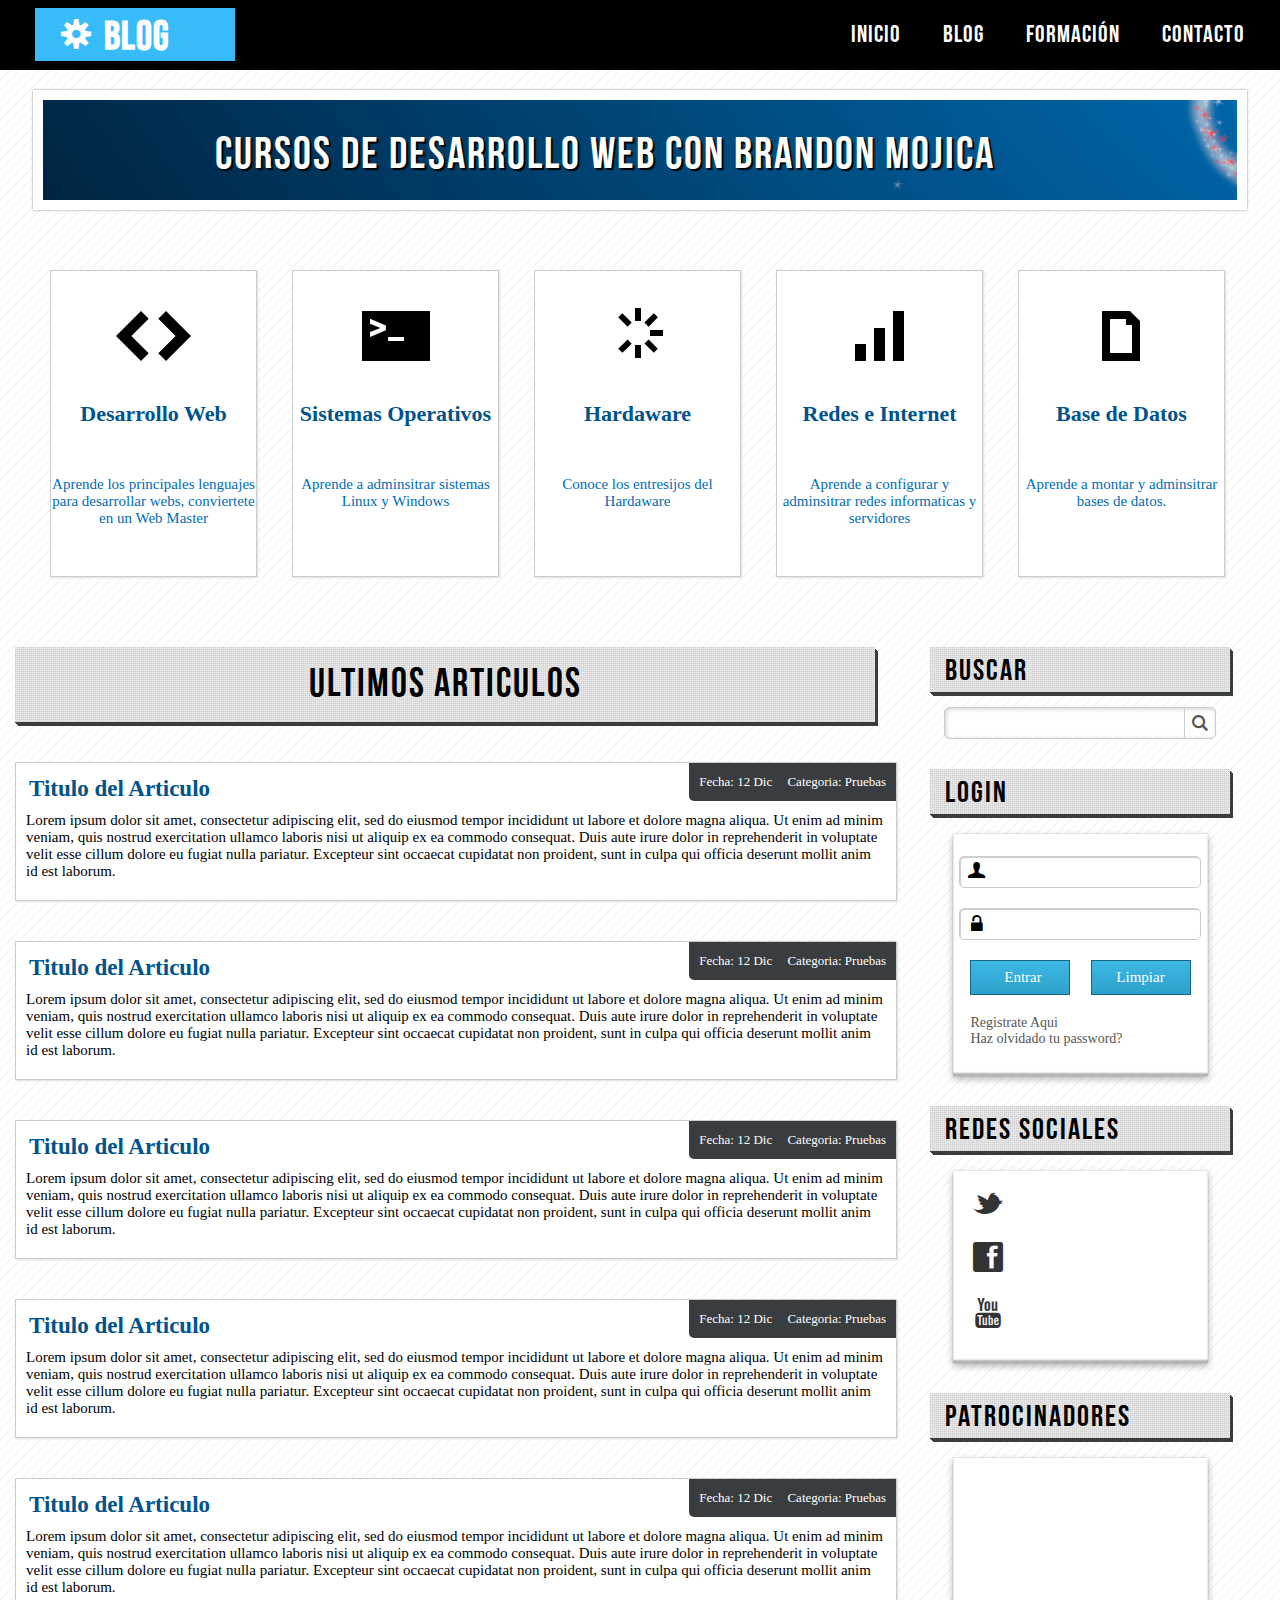
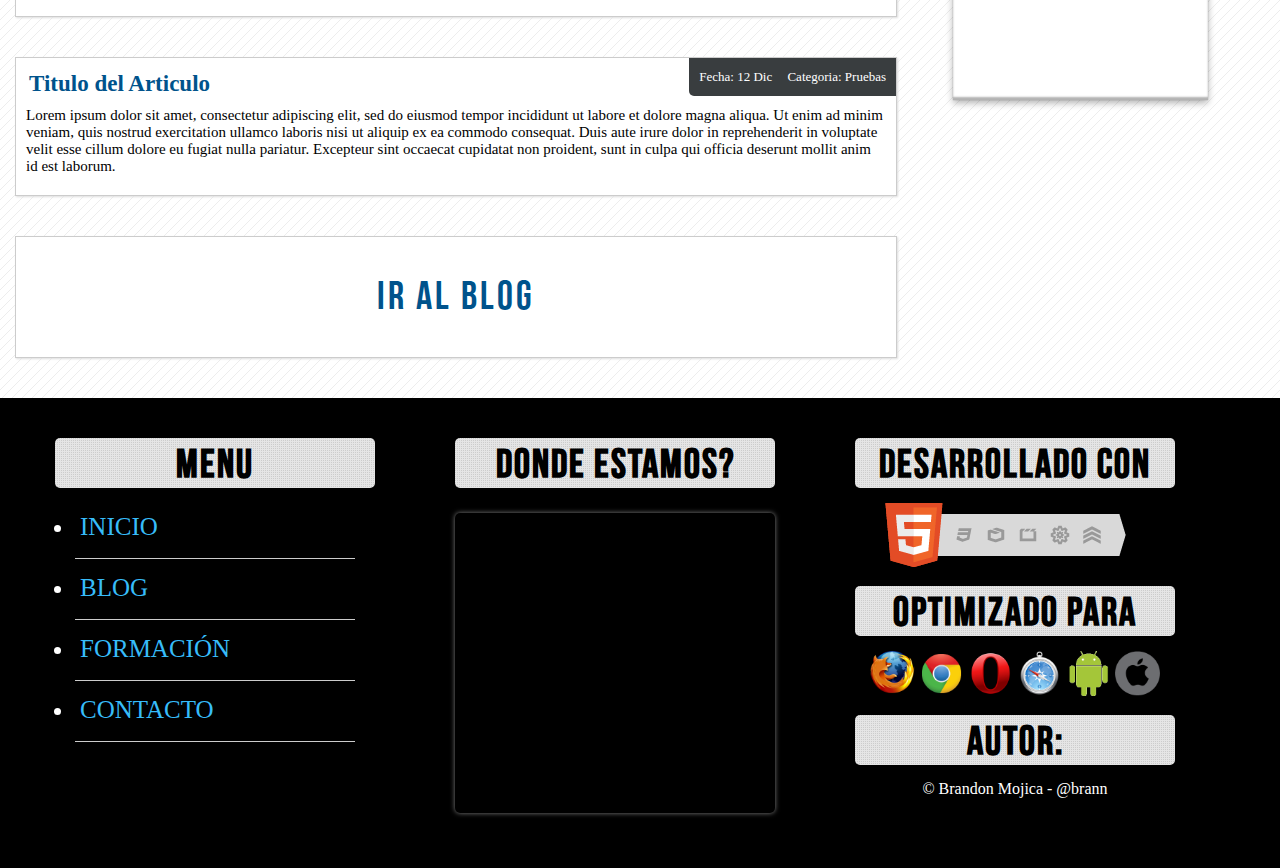
==== index.html @ 4aaccb55 "project" ====
<!DOCTYPE html>
<html lang="es">

<head>
  <meta charset="utf-8" />
  <title>Master en CSS - 3BBV</title>
  <link rel="icon" type="favicon/x-icon" href="img/supertux.png" />
  <link rel="stylesheet" type="text/css" href="css/styles.css" />
</head>

<body>
  <!-- INICIO DE CABECERA -->
  <header id="header">
    <div class="wrap">
      <div id="logo">
        <span class="gear">S</span>
        <h3>BLOG</h3>
      </div>
      <!-- INICIO BARRA DE NAVEGACION -->
      <nav id="menu">
        <ul>
          <li><a href="#">INICIO</a></li>
          <li><a href="#">BLOG</a></li>
          <li><a href="#">FORMACIÓN</a></li>
          <li><a href="#">CONTACTO</a></li>
        </ul>
      </nav>
      <!-- FIN BARRA DE NAVEGACION -->
    </div>
  </header>
  <!-- FIN DE CABECERA -->


  <section class="wrap">
    <section id="info">

      <!-- INICIO DE BANNER -->
      <div id="banner">
        <h1>CURSOS DE DESARROLLO WEB CON BRANDON MOJICA</h1>
      </div>
      <!-- FIN DEL BANNER -->

      <!-- INICIO DE TARJETAS -->
      <div id="cards">
        <div class="card">
          <p class="icon">H</p>
          <h2 class="category">Desarrollo Web</h2>
          <p class="description">
            Aprende los principales lenguajes para desarrollar webs, conviertete en un Web Master
          </p>
        </div>
      </div>

      <div id="cards">
        <div class="card">
          <p class="icon">_</p>
          <h2 class="category">Sistemas Operativos</h2>
          <p class="description">
            Aprende a adminsitrar sistemas Linux y Windows
          </p>
        </div>
      </div>

      <div id="cards">
        <div class="card">
          <p class="icon">5</p>
          <h2 class="category">Hardaware</h2>
          <p class="description">
            Conoce los entresijos del Hardaware
          </p>
        </div>
      </div>

      <div id="cards">
        <div class="card">
          <p class="icon">u</p>
          <h2 class="category">Redes e Internet</h2>
          <p class="description">
            Aprende a configurar y adminsitrar redes informaticas y servidores
          </p>
        </div>
      </div>

      <div id="cards">
        <div class="card">
          <p class="icon">a</p>
          <h2 class="category">Base de Datos</h2>
          <p class="description">
            Aprende a montar y adminsitrar bases de datos.
          </p>
        </div>
      </div>
      <!-- FIN DE TARJETAS -->

    </section>

    <!-- INICIO DE BARRA LATERAL -->
    <aside id="lateral">

      <h3>BUSCAR</h3>
      <div id="search">
        <form>
          <input type="text" />
          <input type="button" value="L" class="icon" />
        </form>
      </div>

      <h3>LOGIN</h3>
      <div id="login" class="aside-box">
        <label id="user" class="icon">U</label>
        <input type="email">

        <label id="password" class="icon">w</label>
        <input type="password">

        <input type="submit" value="Entrar">
        <input type="reset" value="Limpiar">

        <a href="#">Registrate Aqui</a>
        <a href="#">Haz olvidado tu password?</a>

      </div>

      <h3>REDES SOCIALES</h3>
      <div id="social" class="aside-box">
        <div class="twitter">
          <a href="#" class="icon">t</a>
          <p class="overlay">
            Twitter
          </p>
        </div>
        <div class="facebook">
          <a href="#" class="icon">f</a>
          <p class="overlay">
            Facebook
          </p>
        </div>
        <div class="youtube">
          <a href="#" class="icon">y</a>
          <p class="overlay">
            Youtube
          </p>
        </div>
      </div>

      <h3>PATROCINADORES</h3>
      <div id="sponsors" class="aside-box">
      </div>

    </aside>
    <!-- FIN DE LA BARRA LATERAL -->

    <!-- Inicio Articulos -->

    <section id="articles">
      <h2>Ultimos Articulos</h2>
      <div class="clear-fix"></div>
      <article>
        <div class="datos">
          <span>Fecha: 12 Dic</span>
          <span>Categoria: Pruebas</span>
        </div>
        <h4>
          <a href="#">Titulo del Articulo</a>
        </h4>
        <p>
          Lorem ipsum dolor sit amet, consectetur adipiscing elit, sed do eiusmod tempor incididunt ut labore et dolore
          magna aliqua. Ut enim ad minim veniam, quis nostrud exercitation ullamco laboris nisi ut aliquip ex ea commodo
          consequat. Duis aute irure dolor in reprehenderit in voluptate velit esse cillum dolore eu fugiat nulla
          pariatur. Excepteur sint occaecat cupidatat non proident, sunt in culpa qui officia deserunt mollit anim id
          est laborum.
        </p>
      </article>
      <article>
        <div class="datos">
          <span>Fecha: 12 Dic</span>
          <span>Categoria: Pruebas</span>
        </div>
        <h4>
          <a href="#">Titulo del Articulo</a>
        </h4>
        <p>
          Lorem ipsum dolor sit amet, consectetur adipiscing elit, sed do eiusmod tempor incididunt ut labore et dolore
          magna aliqua. Ut enim ad minim veniam, quis nostrud exercitation ullamco laboris nisi ut aliquip ex ea commodo
          consequat. Duis aute irure dolor in reprehenderit in voluptate velit esse cillum dolore eu fugiat nulla
          pariatur. Excepteur sint occaecat cupidatat non proident, sunt in culpa qui officia deserunt mollit anim id
          est laborum.
        </p>
      </article>
      <article>
        <div class="datos">
          <span>Fecha: 12 Dic</span>
          <span>Categoria: Pruebas</span>
        </div>
        <h4>
          <a href="#">Titulo del Articulo</a>
        </h4>
        <p>
          Lorem ipsum dolor sit amet, consectetur adipiscing elit, sed do eiusmod tempor incididunt ut labore et dolore
          magna aliqua. Ut enim ad minim veniam, quis nostrud exercitation ullamco laboris nisi ut aliquip ex ea commodo
          consequat. Duis aute irure dolor in reprehenderit in voluptate velit esse cillum dolore eu fugiat nulla
          pariatur. Excepteur sint occaecat cupidatat non proident, sunt in culpa qui officia deserunt mollit anim id
          est laborum.
        </p>
      </article>
      <article>
        <div class="datos">
          <span>Fecha: 12 Dic</span>
          <span>Categoria: Pruebas</span>
        </div>
        <h4>
          <a href="#">Titulo del Articulo</a>
        </h4>
        <p>
          Lorem ipsum dolor sit amet, consectetur adipiscing elit, sed do eiusmod tempor incididunt ut labore et dolore
          magna aliqua. Ut enim ad minim veniam, quis nostrud exercitation ullamco laboris nisi ut aliquip ex ea commodo
          consequat. Duis aute irure dolor in reprehenderit in voluptate velit esse cillum dolore eu fugiat nulla
          pariatur. Excepteur sint occaecat cupidatat non proident, sunt in culpa qui officia deserunt mollit anim id
          est laborum.
        </p>
      </article>
      <article>
        <div class="datos">
          <span>Fecha: 12 Dic</span>
          <span>Categoria: Pruebas</span>
        </div>
        <h4>
          <a href="#">Titulo del Articulo</a>
        </h4>
        <p>
          Lorem ipsum dolor sit amet, consectetur adipiscing elit, sed do eiusmod tempor incididunt ut labore et dolore
          magna aliqua. Ut enim ad minim veniam, quis nostrud exercitation ullamco laboris nisi ut aliquip ex ea commodo
          consequat. Duis aute irure dolor in reprehenderit in voluptate velit esse cillum dolore eu fugiat nulla
          pariatur. Excepteur sint occaecat cupidatat non proident, sunt in culpa qui officia deserunt mollit anim id
          est laborum.
        </p>
      </article>
      <article>
        <div class="datos">
          <span>Fecha: 12 Dic</span>
          <span>Categoria: Pruebas</span>
        </div>
        <h4>
          <a href="#">Titulo del Articulo</a>
        </h4>
        <p>
          Lorem ipsum dolor sit amet, consectetur adipiscing elit, sed do eiusmod tempor incididunt ut labore et dolore
          magna aliqua. Ut enim ad minim veniam, quis nostrud exercitation ullamco laboris nisi ut aliquip ex ea commodo
          consequat. Duis aute irure dolor in reprehenderit in voluptate velit esse cillum dolore eu fugiat nulla
          pariatur. Excepteur sint occaecat cupidatat non proident, sunt in culpa qui officia deserunt mollit anim id
          est laborum.
        </p>
      </article>
      <article id="blog">
        <a href="#">Ir al Blog</a>
      </article>
    </section>

    <!-- Fin Articulos -->

  </section>

  <!-- Inicio de pie de pagina -->

  <div class="clear-fix"></div>
  <footer id="footer">
    <div class="wrap">
      <div id="menu_footer">
        <h5>MENU</h5>
        <ul>
          <li><a href="#">INICIO</a></li>
          <li><a href="#">BLOG</a></li>
          <li><a href="#">FORMACIÓN</a></li>
          <li><a href="#">CONTACTO</a></li>
        </ul>
      </div>

      <div id="location">
        <h5>Donde estamos?</h5>
        <iframe
          src="https://www.google.com/maps/embed?pb=!1m18!1m12!1m3!1d3762.4720309144273!2d-99.14338868558902!3d19.435205045634707!2m3!1f0!2f0!3f0!3m2!1i1024!2i768!4f13.1!3m3!1m2!1s0x85d1f92b75aa014d%3A0x17d810d20da6e8cf!2sPalacio%20de%20Bellas%20Artes!5e0!3m2!1ses-419!2smx!4v1623270184624!5m2!1ses-419!2smx"
          width="600" height="450" style="border:0;" allowfullscreen="" loading="lazy"></iframe>
      </div>

      <div id="info">
        <h5>Desarrollado con </h5>
        <p>
          <img src="img/html5-badge-h-css3-graphics-multimedia-performance-semantics.png" alt="HTML">
        </p>

        <h5>Optimizado para</h5>
        <p id="browsers">
          <a href="#">
            <img src="img/firefox-icon.png" alt="firefox-icon" title="Firefox">
          </a>
          <a href="#">
            <img src="img/chrome.png" alt="chrome" title="Chrome">
          </a>
          <a href="#">
            <img src="img/Opera_256x256.png" alt="Opera" title="Opera">
          </a>
          <a href="#">
            <img src="img/safari.png" alt="Safari" title="Safari">
          </a>
          <a href="#">
            <img src="img/android.png" alt="andorid" title="Android">
          </a>
          <a href="#">
            <img src="img/ios.png" alt="Ios" title="Ios">
          </a>
        </p>

        <h5>AUTOR:</h5>
        <p>&copy; Brandon Mojica - @brann</p>
      </div>

    </div>
  </footer>

  <!-- Fin de pie de pagina -->

</body>

</html>
---- css/styles.css ----
/* fUENTES PERSONALIZADAS */
@font-face {
  font-family: "TruebuchetMS";
  src: url("fonts/TrebuchetMS.ttf");
  font-weight: normal;
  font-style: normal;
}

@font-face {
  font-family: "BebasNeue";
  src: url("fonts/BebasNeue.otf");
  font-weight: normal;
  font-style: normal;
}

@font-face {
  font-family: "WebSymbolsRegular";
  src: url("fonts/websymbols-regular-webfont.eot");
  src: url("fonts/websymbols-regular-webfont.eot?#iefix")
      format("embedded-opentype"),
    url("fonts/websymbols-regular-webfont.woff") format("woff"),
    url("fonts/websymbols-regular-webfont.ttf") format("truetype"),
    url("fonts/websymbols-regular-webfont.svg#WebSymbolsRegular") format("svg");
  font-weight: normal;
  font-size: normal;
}

/* ESTILOS GENERALES */
* {
  margin: 0px;
  padding: 0px;
}

body {
  background-image: url("../img/pattern.png");
}

.wrap {
  width: 1250px;
  margin: 0px auto;
}

.gear,
.icon {
  font-family: "WebSymbolsRegular";
}

.clear-fix {
  float: none;
  clear: both;
}

/* CABECERA */
#header {
  width: 100%;
  height: 70px;
  background-color: #000000;
  font-family: "BebasNeue";
  color: white;
}

#logo {
  float: left;
  width: 200px;
  background-color: #37bcf9;
  text-align: center;
  margin-top: 8px;
  margin-left: 20px;
  letter-spacing: 1px;
  cursor: pointer;
  overflow: hidden;
  transition: all 300ms;
}

#logo:hover {
  border-radius: 2px;
  color: black;
  background-color: #ccc;
}

#logo .gear {
  display: block;
  float: left;
  font-size: 30px;
  margin-top: 8px;
  margin-left: 26px;
  animation-name: rotate-gear;
  animation-duration: 2s;
  animation-iteration-count: infinite;
  animation-timing-function: linear;
}

@keyframes rotate-gear {
  from {
    transform: rotateZ(0deg);
  }
  to {
    transform: rotateZ(360deg);
  }
}

#logo:hover .gear {
  animation: fromBellow 500ms linear;
}

@keyframes fromBellow {
  0% {
    transform: translateY(0%);
  }
  50% {
    transform: translateY(200%);
  }
  100% {
    transform: translateY(0%);
  }
}

#logo h3 {
  display: block;
  float: right;
  font-size: 40px;
  margin-top: 5px;
  margin-right: 65px;
  transition: all 300ms;
}

#logo:hover h3 {
  animation: fromRight 300ms linear;
}

@keyframes fromRight {
  from {
    transform: translateX(200%);
  }
  to {
    transform: translateX(0%);
  }
}

/* BARRA DE NAVEGACION */
#menu {
  float: right;
  height: 70px;
  background-color: transparent;
}

#menu ul li {
  font-size: 24px;
  display: inline-block;
  margin: 0px 20px 0px 20px;
  letter-spacing: 1px;
  line-height: 70px;
}

#menu ul li a {
  display: block;
  color: white;
  text-decoration: none;
  transition: all 200ms;
}

#menu ul li a:hover {
  color: #37bcf9;
  transform: scale(1.2, 1.2);
}

/* BANNER */
#banner {
  width: 95.5%;
  height: 100px;
  border: 10px solid white;
  box-shadow: 0px 0px 2px gray;
  background: url("../img/bakbaner.png");
  background-position: -200px -200px;
  margin: 20px auto;
  overflow: hidden;
  animation: backBanner 10s linear;
}

@keyframes backBanner {
  0% {
    background-position: 0px 0px;
  }
  100% {
    background-position: -200px -200px;
  }
}

#banner h1 {
  display: block;
  width: 850px;
  font-family: "BebasNeue";
  color: white;
  font-size: 45px;
  letter-spacing: 2px;
  font-weight: normal;
  text-shadow: 2px 2px 1px black;
  margin: 27px auto;
  animation: showText 10s linear;
}

@keyframes showText {
  0% {
    transform: translateX(-600%) scale(5, 5);
    opacity: 1;
  }
  50% {
    transform: translateX(600%) scale(5, 5);
    opacity: 1;
  }
  75% {
    transform: translateX(-600%) scale(5, 5);
    text-shadow: none;
    color: transparent;
    opacity: 0;
  }
  100% {
    transform: translateX(0%) scale(1, 1);
    text-shadow: 2px 2px 1px black;
    color: white;
    opacity: 1;
  }
}

/* TARJETAS */
.card {
  float: left;
  width: 205px;
  height: 305px;
  border: 1px solid #ccc;
  box-shadow: 1px 1px 2px #ddd;
  background-color: white;
  overflow: hidden;
  margin: 35px;
  margin-top: 40px;
  cursor: pointer;
  transition: all 300ms;
}

.card:hover {
  background-color: black;
}

.card:last-child {
  margin-right: 0px;
}

.card .icon {
  display: block;
  width: 100%;
  height: 130px;
  font-size: 50px;
  line-height: 130px;
  text-align: center;
  margin: 0px auto;
  transition: all 300ms;
}

.card:hover .icon {
  font-size: 70px;
  color: #37bcf9;
  animation: showIcon 300ms linear;
}

@keyframes showIcon {
  from {
    transform: translateY(-200%);
  }
  to {
    transform: translateY(0%);
  }
}

.card .category {
  width: 100%;
  height: 50px;
  font-family: "TrebucheLMS";
  font-size: 22px;
  font-weight: bold;
  text-align: center;
  color: #00538c;
  margin-bottom: 25px;
  transition: all 300ms;
}

.card:hover .category {
  color: white;
  animation: showCategory 400ms linear;
}

@keyframes showCategory {
  from {
    transform: translateY(-300%);
    color: black;
  }
  to {
    transform: translateY(0%);
    color: white;
  }
}

.card .description {
  text-align: center;
  color: #006cb4;
  font-family: "TrebucheLMS";
  font-size: 15px;
  transition: all 300ms;
}

.card:hover .description {
  color: white;
  animation: showDescription 400ms linear;
}

@keyframes showDescription {
  from {
    transform: translateX(-300%);
    color: black;
  }
  to {
    transform: translateX(0%);
    color: white;
  }
}

/* BARRA LATERAL */
#lateral {
  width: 300px;
  min-height: 1200px;
  font-family: "TrebuchetMS";
  float: right;
  margin: 35px;
}

aside h3 {
  display: block;
  width: auto;
  height: 45px;
  line-height: 49px;
  background: url("../img/pxgray.png"), white;
  box-shadow: 0px 1px 0px #393d3e, 1px 2px 0px #393d3e, 2px 3px 0px #393d3e,
    3px 4px 0px #393d3e;
  font-size: 30px;
  font-family: "BebasNeue";
  font-weight: normal;
  letter-spacing: 2px;
  padding-left: 15px;
  margin-bottom: 15px;
  margin-top: 30px;
}

#lateral h3:first-child {
  margin-top: 0px;
}

#search {
  width: 90%;
  height: 30px;
  margin: 10px auto;
  background-color: white;
  border-radius: 5px;
  border: 1px solid #ccc;
  box-shadow: 1px 1px 4px #ccc inset;
}

#search input[type="text"] {
  width: 85%;
  height: 30px;
  border: none;
  padding-left: 5px;
  border-radius: 5px;
  background-color: transparent;
  color: #ccc;
  transition: all 300ms;
}

#lateral input[type="text"]:focus {
  color: #555;
}

#lateral input[type="submit"],
#lateral input[type="button"],
#lateral button {
  height: 30px;
  cursor: pointer;
  font-size: 16px;
  background-color: transparent;
  border: none;
  border-left: 1px solid #ccc;
  color: #555;
  padding-left: 7px;
}

.aside-box {
  width: 85%;
  height: 240px;
  margin: 0 auto;
  margin-top: 20px;
  padding-top: 2px;
  background-color: white;
  box-shadow: 0px 0px 1px rgba(0, 0, 0, 0.3), 0px 3px 7px rgba(0, 0, 0, 0.3),
    0px 1px 0px white inset, 0px -3px 2px rgba(0, 0, 0, 0.3) inset;
}

#login input[type="email"],
#login input[type="password"] {
  display: block;
  margin: 0 auto;
  margin-top: 20px;
  width: 82%;
  height: 30px;
  border: 1px solid #ccc;
  box-shadow: 1px 1px 1px #ccc inset;
  border-radius: 5px;
  padding-left: 30px;
  color: gray;
}

#login input[type="email"]:focus,
#login input[type="password"]:focus {
  color: #555;
  box-shadow: 1px 1px 1px gray inset;
}

#login #user,
#login #password {
  display: block;
  text-align: center;
  position: absolute;
  margin-left: 15px;
  margin-top: 25px;
  height: 30px;
}

#login #password {
  margin-left: 18px;
  margin-top: 25px;
  font-size: 20px;
}

#login input[type="submit"],
#login input[type="button"],
#login input[type="reset"],
#login button {
  /* display: block; */
  text-align: center;
  width: 100px;
  height: 35px;
  margin-top: 20px;
  margin-bottom: 20px;
  color: white;
  background: linear-gradient(to bottom, #3eb8e5 0%, #2ca0ca 100%);
  border: 1px solid #156785;
  border-radius: 0px;
  cursor: pointer;
  font-size: 15px;
  font-family: "TrebuchetMS";
  font-weight: lighter;
  margin-left: 17px;
  transition: all 300ms;
}

#login input[type="submit"]:hover,
#login input[type="button"]:hover,
#login input[type="reset"]:hover,
#login button:hover {
  box-shadow: 0px 0px 3px gray;
}

#login a {
  display: block;
  font-size: 14px;
  text-decoration: none;
  margin-left: 18px;
  color: #555;
}

#login a:hover {
  text-decoration: underline;
  color: #2f78bc;
}

#social {
  height: 190px;
}

#social a {
  display: block;
  color: #333;
  text-decoration: none;
  font-size: 30px;
  margin-left: 20px;
  margin-top: 10px;
  margin-bottom: 20px;
}

#social .overlay {
  display: block;
  height: 20px;
  font-family: Arial, Helvetica, sans-serif;
  font-weight: bold;
  letter-spacing: 1px;
  text-shadow: 0px 0px 1px #ccc;
  border: 3px solid white;
  box-shadow: 0px 0px 4px #ccc;
  background-color: #f4f7fe;
  position: absolute;
  padding: 5px;
  margin-left: 70px;
  margin-top: -52px;
  cursor: pointer;
  transform: translateX(-80%);
  opacity: 0;
  transition: all 400ms;
}

#social div:hover .overlay {
  opacity: 1;
  transform: translateX(0%);
}

/* Articulos */
#articles {
  float: left;
  width: 860px;
}

#articles h2 {
  display: block;
  width: 100%;
  height: 75px;
  line-height: 75px;
  text-align: center;
  font-family: "BebasNeue";
  font-size: 40px;
  font-weight: normal;
  letter-spacing: 2px;
  background: url("../img/pxgray.png"), white;
  box-shadow: 0px 1px 0px #393d3e, 1px 2px 0px #393d3e, 2px 3px 0px #393d3e,
    3px 4px 0px #393d3e;
  margin: 0 auto;
  margin-top: 35px;
  margin-bottom: 15px;
}

#articles article {
  width: 100%;
  height: auto;
  border: 1px solid #ccc;
  margin: 40px auto;
  padding: 10px;
  font-family: "TrebuchetMs";
  background: white;
  color: black;
  box-shadow: 1px 1px 2px #ddd;
}

#articles article h4 {
  display: block;
  font-size: 23px;
  margin: 3px;
}

#articles article h4 a {
  text-decoration: none;
  color: #00538c;
}

#articles article h4 a:hover {
  text-decoration: underline;
}

#articles .datos {
  float: right;
  background-color: #393d3f;
  color: white;
  height: 30px;
  line-height: 30px;
  margin: -10px;
  padding: 4px;
  font-size: 13px;
  border-radius: 0px 0px 0px 5px;
}

#articles .datos span {
  margin: 6px;
}

#articles article p {
  margin-top: 10px;
  margin-bottom: 10px;
  font-size: 15px;
}

#blog {
  height: 100px;
  margin-top: 60px;
  line-height: 100px;
  text-align: center;
  transition: all 1s;
}

#blog a {
  display: block;
  font-family: "BebasNeue";
  font-size: 40px;
  letter-spacing: 3px;
  color: #00538c;
  text-decoration: none;
  transition: all 300ms;
}

#blog:hover {
  background-color: #333;
  border: 10px solid #37bcf9;
  border-radius: 240px;
  box-shadow: 0px 0px 10px gray;
  animation: blink 10s infinite;
}

@keyframes blink {
  0% {
    border: 10px solid #37bcf9;
  }
  25% {
    border: 10px solid green;
  }
  50% {
    border: 10px solid yellow;
  }
  75% {
    border: 10px solid white;
  }
  100% {
    border: 10px solid #37bcf9;
  }
}

#blog:hover a {
  color: white;
  text-shadow: 1px 1px 1px black, 1px 2px 1px black, 1px 3px 1px black,
    1px 4px 1px black, 1px 5px 1px black, 1px 6px 1px black;
}

/* Footer */
#footer {
  width: 100%;
  height: 470px;
  background-color: black;
  color: white;
  overflow: hidden;
}

#footer .wrap > div {
  float: left;
  width: 320px;
  height: 370px;
  margin: 40px;
  text-align: center;
  color: white;
  font-family: "TrebuchetMS";
}

#footer a {
  text-decoration: none;
  color: #37bcf9;
  transition: all 300ms;
}

#footer h5 {
  display: block;
  background: url("../img/pxgray.png"), white;
  height: 50px;
  letter-spacing: 2px;
  text-align: center;
  font-family: "BebasNeue";
  font-size: 40px;
  line-height: 55px;
  color: black;
  border-radius: 5px;
  margin-bottom: 15px;
}

#footer ul {
  text-align: left;
  margin: 20px;
  font-size: 25px;
}

#footer ul li {
  margin-top: 10px;
  padding: 5px;
  border-bottom: 1px solid #ccc;
}

#footer ul li a {
  display: block;
  height: 40px;
  transition: all 300ms;
}

#footer ul li:hover a {
  padding-left: 40px;
  color: white;
  width: 100%;
}

#footer iframe {
  width: 100%;
  height: 300px;
  margin-top: 10px;
  border-radius: 5px;
  border: 1px solid white;
  box-shadow: 0px 0px 5px gray;
}

#footer img {
  margin-bottom: 15px;
}

#footer #browsers img {
  width: 45px;
}
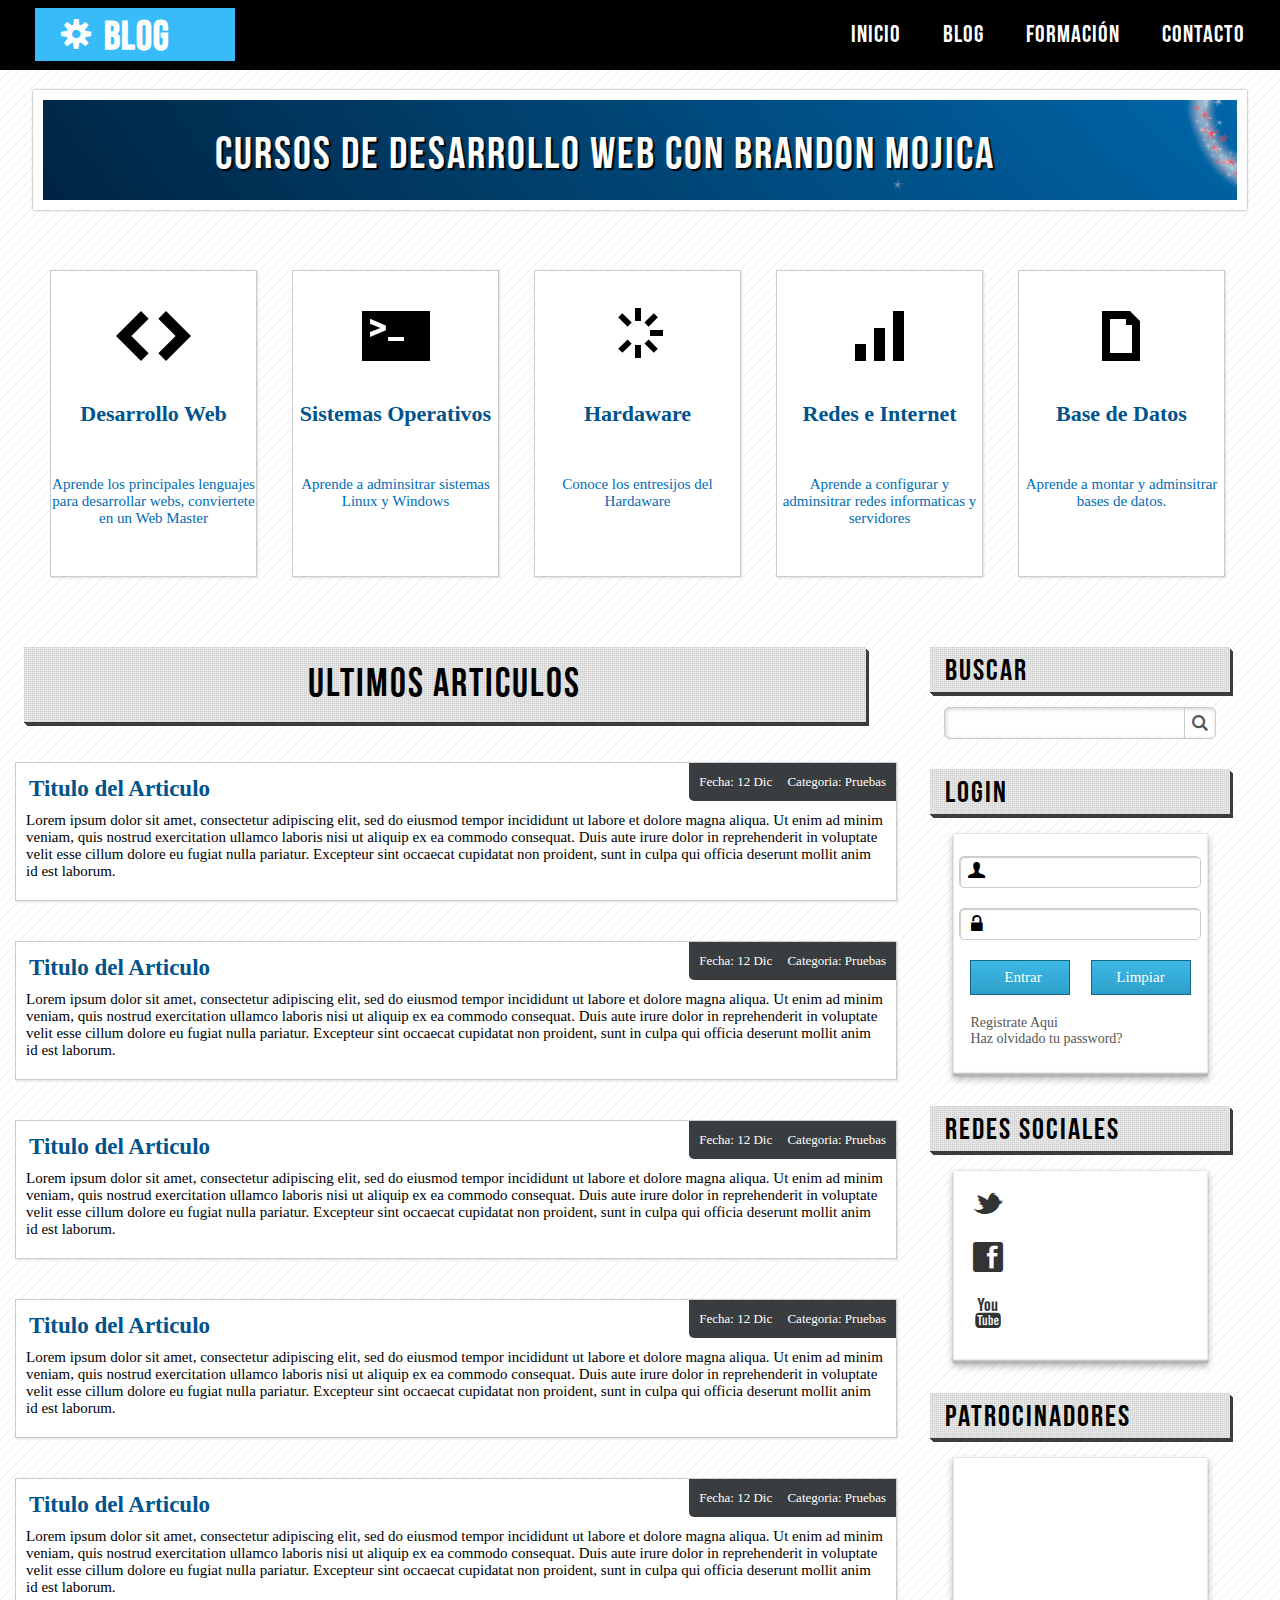
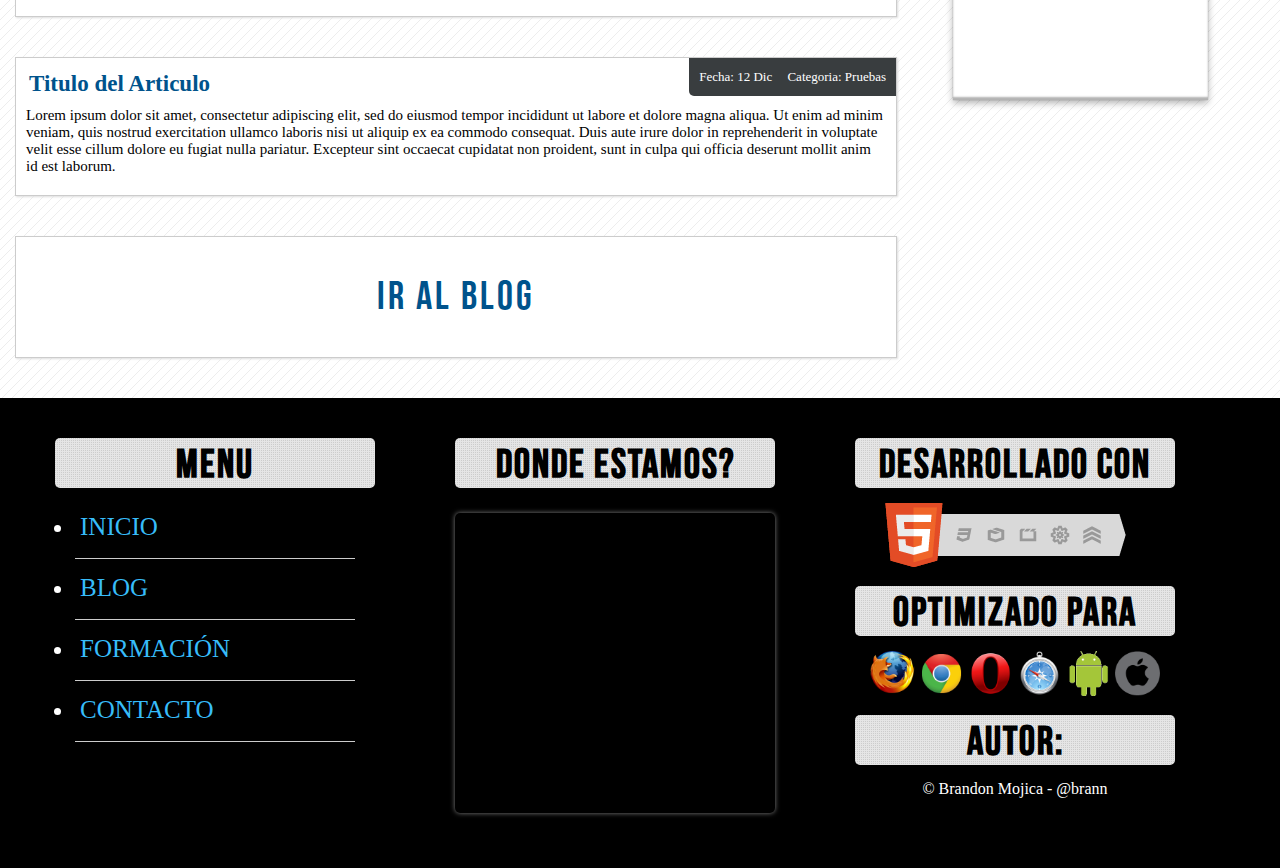
==== commit da42310c: "Responsive" ====
--- a/index.html
+++ b/index.html
@@ -1,324 +1,327 @@
-<!DOCTYPE html>
-<html lang="es">
-
-<head>
-  <meta charset="utf-8" />
-  <title>Master en CSS - 3BBV</title>
-  <link rel="icon" type="favicon/x-icon" href="img/supertux.png" />
-  <link rel="stylesheet" type="text/css" href="css/styles.css" />
-</head>
-
-<body>
-  <!-- INICIO DE CABECERA -->
-  <header id="header">
-    <div class="wrap">
-      <div id="logo">
-        <span class="gear">S</span>
-        <h3>BLOG</h3>
-      </div>
-      <!-- INICIO BARRA DE NAVEGACION -->
-      <nav id="menu">
-        <ul>
-          <li><a href="#">INICIO</a></li>
-          <li><a href="#">BLOG</a></li>
-          <li><a href="#">FORMACIÓN</a></li>
-          <li><a href="#">CONTACTO</a></li>
-        </ul>
-      </nav>
-      <!-- FIN BARRA DE NAVEGACION -->
-    </div>
-  </header>
-  <!-- FIN DE CABECERA -->
-
-
-  <section class="wrap">
-    <section id="info">
-
-      <!-- INICIO DE BANNER -->
-      <div id="banner">
-        <h1>CURSOS DE DESARROLLO WEB CON BRANDON MOJICA</h1>
-      </div>
-      <!-- FIN DEL BANNER -->
-
-      <!-- INICIO DE TARJETAS -->
-      <div id="cards">
-        <div class="card">
-          <p class="icon">H</p>
-          <h2 class="category">Desarrollo Web</h2>
-          <p class="description">
-            Aprende los principales lenguajes para desarrollar webs, conviertete en un Web Master
-          </p>
-        </div>
-      </div>
-
-      <div id="cards">
-        <div class="card">
-          <p class="icon">_</p>
-          <h2 class="category">Sistemas Operativos</h2>
-          <p class="description">
-            Aprende a adminsitrar sistemas Linux y Windows
-          </p>
-        </div>
-      </div>
-
-      <div id="cards">
-        <div class="card">
-          <p class="icon">5</p>
-          <h2 class="category">Hardaware</h2>
-          <p class="description">
-            Conoce los entresijos del Hardaware
-          </p>
-        </div>
-      </div>
-
-      <div id="cards">
-        <div class="card">
-          <p class="icon">u</p>
-          <h2 class="category">Redes e Internet</h2>
-          <p class="description">
-            Aprende a configurar y adminsitrar redes informaticas y servidores
-          </p>
-        </div>
-      </div>
-
-      <div id="cards">
-        <div class="card">
-          <p class="icon">a</p>
-          <h2 class="category">Base de Datos</h2>
-          <p class="description">
-            Aprende a montar y adminsitrar bases de datos.
-          </p>
-        </div>
-      </div>
-      <!-- FIN DE TARJETAS -->
-
-    </section>
-
-    <!-- INICIO DE BARRA LATERAL -->
-    <aside id="lateral">
-
-      <h3>BUSCAR</h3>
-      <div id="search">
-        <form>
-          <input type="text" />
-          <input type="button" value="L" class="icon" />
-        </form>
-      </div>
-
-      <h3>LOGIN</h3>
-      <div id="login" class="aside-box">
-        <label id="user" class="icon">U</label>
-        <input type="email">
-
-        <label id="password" class="icon">w</label>
-        <input type="password">
-
-        <input type="submit" value="Entrar">
-        <input type="reset" value="Limpiar">
-
-        <a href="#">Registrate Aqui</a>
-        <a href="#">Haz olvidado tu password?</a>
-
-      </div>
-
-      <h3>REDES SOCIALES</h3>
-      <div id="social" class="aside-box">
-        <div class="twitter">
-          <a href="#" class="icon">t</a>
-          <p class="overlay">
-            Twitter
-          </p>
-        </div>
-        <div class="facebook">
-          <a href="#" class="icon">f</a>
-          <p class="overlay">
-            Facebook
-          </p>
-        </div>
-        <div class="youtube">
-          <a href="#" class="icon">y</a>
-          <p class="overlay">
-            Youtube
-          </p>
-        </div>
-      </div>
-
-      <h3>PATROCINADORES</h3>
-      <div id="sponsors" class="aside-box">
-      </div>
-
-    </aside>
-    <!-- FIN DE LA BARRA LATERAL -->
-
-    <!-- Inicio Articulos -->
-
-    <section id="articles">
-      <h2>Ultimos Articulos</h2>
-      <div class="clear-fix"></div>
-      <article>
-        <div class="datos">
-          <span>Fecha: 12 Dic</span>
-          <span>Categoria: Pruebas</span>
-        </div>
-        <h4>
-          <a href="#">Titulo del Articulo</a>
-        </h4>
-        <p>
-          Lorem ipsum dolor sit amet, consectetur adipiscing elit, sed do eiusmod tempor incididunt ut labore et dolore
-          magna aliqua. Ut enim ad minim veniam, quis nostrud exercitation ullamco laboris nisi ut aliquip ex ea commodo
-          consequat. Duis aute irure dolor in reprehenderit in voluptate velit esse cillum dolore eu fugiat nulla
-          pariatur. Excepteur sint occaecat cupidatat non proident, sunt in culpa qui officia deserunt mollit anim id
-          est laborum.
-        </p>
-      </article>
-      <article>
-        <div class="datos">
-          <span>Fecha: 12 Dic</span>
-          <span>Categoria: Pruebas</span>
-        </div>
-        <h4>
-          <a href="#">Titulo del Articulo</a>
-        </h4>
-        <p>
-          Lorem ipsum dolor sit amet, consectetur adipiscing elit, sed do eiusmod tempor incididunt ut labore et dolore
-          magna aliqua. Ut enim ad minim veniam, quis nostrud exercitation ullamco laboris nisi ut aliquip ex ea commodo
-          consequat. Duis aute irure dolor in reprehenderit in voluptate velit esse cillum dolore eu fugiat nulla
-          pariatur. Excepteur sint occaecat cupidatat non proident, sunt in culpa qui officia deserunt mollit anim id
-          est laborum.
-        </p>
-      </article>
-      <article>
-        <div class="datos">
-          <span>Fecha: 12 Dic</span>
-          <span>Categoria: Pruebas</span>
-        </div>
-        <h4>
-          <a href="#">Titulo del Articulo</a>
-        </h4>
-        <p>
-          Lorem ipsum dolor sit amet, consectetur adipiscing elit, sed do eiusmod tempor incididunt ut labore et dolore
-          magna aliqua. Ut enim ad minim veniam, quis nostrud exercitation ullamco laboris nisi ut aliquip ex ea commodo
-          consequat. Duis aute irure dolor in reprehenderit in voluptate velit esse cillum dolore eu fugiat nulla
-          pariatur. Excepteur sint occaecat cupidatat non proident, sunt in culpa qui officia deserunt mollit anim id
-          est laborum.
-        </p>
-      </article>
-      <article>
-        <div class="datos">
-          <span>Fecha: 12 Dic</span>
-          <span>Categoria: Pruebas</span>
-        </div>
-        <h4>
-          <a href="#">Titulo del Articulo</a>
-        </h4>
-        <p>
-          Lorem ipsum dolor sit amet, consectetur adipiscing elit, sed do eiusmod tempor incididunt ut labore et dolore
-          magna aliqua. Ut enim ad minim veniam, quis nostrud exercitation ullamco laboris nisi ut aliquip ex ea commodo
-          consequat. Duis aute irure dolor in reprehenderit in voluptate velit esse cillum dolore eu fugiat nulla
-          pariatur. Excepteur sint occaecat cupidatat non proident, sunt in culpa qui officia deserunt mollit anim id
-          est laborum.
-        </p>
-      </article>
-      <article>
-        <div class="datos">
-          <span>Fecha: 12 Dic</span>
-          <span>Categoria: Pruebas</span>
-        </div>
-        <h4>
-          <a href="#">Titulo del Articulo</a>
-        </h4>
-        <p>
-          Lorem ipsum dolor sit amet, consectetur adipiscing elit, sed do eiusmod tempor incididunt ut labore et dolore
-          magna aliqua. Ut enim ad minim veniam, quis nostrud exercitation ullamco laboris nisi ut aliquip ex ea commodo
-          consequat. Duis aute irure dolor in reprehenderit in voluptate velit esse cillum dolore eu fugiat nulla
-          pariatur. Excepteur sint occaecat cupidatat non proident, sunt in culpa qui officia deserunt mollit anim id
-          est laborum.
-        </p>
-      </article>
-      <article>
-        <div class="datos">
-          <span>Fecha: 12 Dic</span>
-          <span>Categoria: Pruebas</span>
-        </div>
-        <h4>
-          <a href="#">Titulo del Articulo</a>
-        </h4>
-        <p>
-          Lorem ipsum dolor sit amet, consectetur adipiscing elit, sed do eiusmod tempor incididunt ut labore et dolore
-          magna aliqua. Ut enim ad minim veniam, quis nostrud exercitation ullamco laboris nisi ut aliquip ex ea commodo
-          consequat. Duis aute irure dolor in reprehenderit in voluptate velit esse cillum dolore eu fugiat nulla
-          pariatur. Excepteur sint occaecat cupidatat non proident, sunt in culpa qui officia deserunt mollit anim id
-          est laborum.
-        </p>
-      </article>
-      <article id="blog">
-        <a href="#">Ir al Blog</a>
-      </article>
-    </section>
-
-    <!-- Fin Articulos -->
-
-  </section>
-
-  <!-- Inicio de pie de pagina -->
-
-  <div class="clear-fix"></div>
-  <footer id="footer">
-    <div class="wrap">
-      <div id="menu_footer">
-        <h5>MENU</h5>
-        <ul>
-          <li><a href="#">INICIO</a></li>
-          <li><a href="#">BLOG</a></li>
-          <li><a href="#">FORMACIÓN</a></li>
-          <li><a href="#">CONTACTO</a></li>
-        </ul>
-      </div>
-
-      <div id="location">
-        <h5>Donde estamos?</h5>
-        <iframe
-          src="https://www.google.com/maps/embed?pb=!1m18!1m12!1m3!1d3762.4720309144273!2d-99.14338868558902!3d19.435205045634707!2m3!1f0!2f0!3f0!3m2!1i1024!2i768!4f13.1!3m3!1m2!1s0x85d1f92b75aa014d%3A0x17d810d20da6e8cf!2sPalacio%20de%20Bellas%20Artes!5e0!3m2!1ses-419!2smx!4v1623270184624!5m2!1ses-419!2smx"
-          width="600" height="450" style="border:0;" allowfullscreen="" loading="lazy"></iframe>
-      </div>
-
-      <div id="info">
-        <h5>Desarrollado con </h5>
-        <p>
-          <img src="img/html5-badge-h-css3-graphics-multimedia-performance-semantics.png" alt="HTML">
-        </p>
-
-        <h5>Optimizado para</h5>
-        <p id="browsers">
-          <a href="#">
-            <img src="img/firefox-icon.png" alt="firefox-icon" title="Firefox">
-          </a>
-          <a href="#">
-            <img src="img/chrome.png" alt="chrome" title="Chrome">
-          </a>
-          <a href="#">
-            <img src="img/Opera_256x256.png" alt="Opera" title="Opera">
-          </a>
-          <a href="#">
-            <img src="img/safari.png" alt="Safari" title="Safari">
-          </a>
-          <a href="#">
-            <img src="img/android.png" alt="andorid" title="Android">
-          </a>
-          <a href="#">
-            <img src="img/ios.png" alt="Ios" title="Ios">
-          </a>
-        </p>
-
-        <h5>AUTOR:</h5>
-        <p>&copy; Brandon Mojica - @brann</p>
-      </div>
-
-    </div>
-  </footer>
-
-  <!-- Fin de pie de pagina -->
-
-</body>
-
+<!DOCTYPE html>
+<html lang="es">
+
+<head>
+  <meta charset="utf-8" />
+  <meta name="viewport" content="width=device-width, user-scalable=no" />
+  <title>Master en CSS - 3BBV</title>
+  <link rel="icon" type="favicon/x-icon" href="img/supertux.png" />
+  <link rel="stylesheet" type="text/css" href="css/styles.css" />
+  <link rel="stylesheet" type="text/css" href="css/responsive.css" />
+</head>
+
+<body>
+  <!-- INICIO DE CABECERA -->
+  <header id="header">
+    <div class="wrap">
+      <div id="logo">
+        <span class="gear">S</span>
+        <h3>BLOG</h3>
+      </div>
+      <!-- INICIO BARRA DE NAVEGACION -->
+      <nav id="menu">
+        <ul>
+          <li><a href="#">INICIO</a></li>
+          <li><a href="#">BLOG</a></li>
+          <li><a href="#">FORMACIÓN</a></li>
+          <li><a href="#">CONTACTO</a></li>
+        </ul>
+      </nav>
+      <!-- FIN BARRA DE NAVEGACION -->
+    </div>
+  </header>
+  <!-- FIN DE CABECERA -->
+
+
+  <section class="wrap">
+    <section id="info">
+
+      <!-- INICIO DE BANNER -->
+      <div id="banner">
+        <h1>CURSOS DE DESARROLLO WEB CON BRANDON MOJICA</h1>
+      </div>
+      <!-- FIN DEL BANNER -->
+
+      <!-- INICIO DE TARJETAS -->
+      <div id="cards">
+        <div class="card">
+          <p class="icon">H</p>
+          <h2 class="category">Desarrollo Web</h2>
+          <p class="description">
+            Aprende los principales lenguajes para desarrollar webs, conviertete en un Web Master
+          </p>
+        </div>
+      </div>
+
+      <div id="cards">
+        <div class="card">
+          <p class="icon">_</p>
+          <h2 class="category">Sistemas Operativos</h2>
+          <p class="description">
+            Aprende a adminsitrar sistemas Linux y Windows
+          </p>
+        </div>
+      </div>
+
+      <div id="cards">
+        <div class="card">
+          <p class="icon">5</p>
+          <h2 class="category">Hardaware</h2>
+          <p class="description">
+            Conoce los entresijos del Hardaware
+          </p>
+        </div>
+      </div>
+
+      <div id="cards">
+        <div class="card">
+          <p class="icon">u</p>
+          <h2 class="category">Redes e Internet</h2>
+          <p class="description">
+            Aprende a configurar y adminsitrar redes informaticas y servidores
+          </p>
+        </div>
+      </div>
+
+      <div id="cards">
+        <div class="card">
+          <p class="icon">a</p>
+          <h2 class="category">Base de Datos</h2>
+          <p class="description">
+            Aprende a montar y adminsitrar bases de datos.
+          </p>
+        </div>
+      </div>
+      <!-- FIN DE TARJETAS -->
+
+    </section>
+
+    <!-- INICIO DE BARRA LATERAL -->
+    <div class="clear-fix"></div>
+    <aside id="lateral">
+
+      <h3>BUSCAR</h3>
+      <div id="search">
+        <form>
+          <input type="text" />
+          <input type="button" value="L" class="icon" />
+        </form>
+      </div>
+
+      <h3>LOGIN</h3>
+      <div id="login" class="aside-box">
+        <label id="user" class="icon">U</label>
+        <input type="email">
+
+        <label id="password" class="icon">w</label>
+        <input type="password">
+
+        <input type="submit" value="Entrar">
+        <input type="reset" value="Limpiar">
+
+        <a href="#">Registrate Aqui</a>
+        <a href="#">Haz olvidado tu password?</a>
+
+      </div>
+
+      <h3>REDES SOCIALES</h3>
+      <div id="social" class="aside-box">
+        <div class="twitter">
+          <a href="#" class="icon">t</a>
+          <p class="overlay">
+            Twitter
+          </p>
+        </div>
+        <div class="facebook">
+          <a href="#" class="icon">f</a>
+          <p class="overlay">
+            Facebook
+          </p>
+        </div>
+        <div class="youtube">
+          <a href="#" class="icon">y</a>
+          <p class="overlay">
+            Youtube
+          </p>
+        </div>
+      </div>
+
+      <h3>PATROCINADORES</h3>
+      <div id="sponsors" class="aside-box">
+      </div>
+
+    </aside>
+    <!-- FIN DE LA BARRA LATERAL -->
+
+    <!-- Inicio Articulos -->
+
+    <section id="articles">
+      <h2>Ultimos Articulos</h2>
+      <div class="clear-fix"></div>
+      <article>
+        <div class="datos">
+          <span>Fecha: 12 Dic</span>
+          <span>Categoria: Pruebas</span>
+        </div>
+        <h4>
+          <a href="#">Titulo del Articulo</a>
+        </h4>
+        <p>
+          Lorem ipsum dolor sit amet, consectetur adipiscing elit, sed do eiusmod tempor incididunt ut labore et dolore
+          magna aliqua. Ut enim ad minim veniam, quis nostrud exercitation ullamco laboris nisi ut aliquip ex ea commodo
+          consequat. Duis aute irure dolor in reprehenderit in voluptate velit esse cillum dolore eu fugiat nulla
+          pariatur. Excepteur sint occaecat cupidatat non proident, sunt in culpa qui officia deserunt mollit anim id
+          est laborum.
+        </p>
+      </article>
+      <article>
+        <div class="datos">
+          <span>Fecha: 12 Dic</span>
+          <span>Categoria: Pruebas</span>
+        </div>
+        <h4>
+          <a href="#">Titulo del Articulo</a>
+        </h4>
+        <p>
+          Lorem ipsum dolor sit amet, consectetur adipiscing elit, sed do eiusmod tempor incididunt ut labore et dolore
+          magna aliqua. Ut enim ad minim veniam, quis nostrud exercitation ullamco laboris nisi ut aliquip ex ea commodo
+          consequat. Duis aute irure dolor in reprehenderit in voluptate velit esse cillum dolore eu fugiat nulla
+          pariatur. Excepteur sint occaecat cupidatat non proident, sunt in culpa qui officia deserunt mollit anim id
+          est laborum.
+        </p>
+      </article>
+      <article>
+        <div class="datos">
+          <span>Fecha: 12 Dic</span>
+          <span>Categoria: Pruebas</span>
+        </div>
+        <h4>
+          <a href="#">Titulo del Articulo</a>
+        </h4>
+        <p>
+          Lorem ipsum dolor sit amet, consectetur adipiscing elit, sed do eiusmod tempor incididunt ut labore et dolore
+          magna aliqua. Ut enim ad minim veniam, quis nostrud exercitation ullamco laboris nisi ut aliquip ex ea commodo
+          consequat. Duis aute irure dolor in reprehenderit in voluptate velit esse cillum dolore eu fugiat nulla
+          pariatur. Excepteur sint occaecat cupidatat non proident, sunt in culpa qui officia deserunt mollit anim id
+          est laborum.
+        </p>
+      </article>
+      <article>
+        <div class="datos">
+          <span>Fecha: 12 Dic</span>
+          <span>Categoria: Pruebas</span>
+        </div>
+        <h4>
+          <a href="#">Titulo del Articulo</a>
+        </h4>
+        <p>
+          Lorem ipsum dolor sit amet, consectetur adipiscing elit, sed do eiusmod tempor incididunt ut labore et dolore
+          magna aliqua. Ut enim ad minim veniam, quis nostrud exercitation ullamco laboris nisi ut aliquip ex ea commodo
+          consequat. Duis aute irure dolor in reprehenderit in voluptate velit esse cillum dolore eu fugiat nulla
+          pariatur. Excepteur sint occaecat cupidatat non proident, sunt in culpa qui officia deserunt mollit anim id
+          est laborum.
+        </p>
+      </article>
+      <article>
+        <div class="datos">
+          <span>Fecha: 12 Dic</span>
+          <span>Categoria: Pruebas</span>
+        </div>
+        <h4>
+          <a href="#">Titulo del Articulo</a>
+        </h4>
+        <p>
+          Lorem ipsum dolor sit amet, consectetur adipiscing elit, sed do eiusmod tempor incididunt ut labore et dolore
+          magna aliqua. Ut enim ad minim veniam, quis nostrud exercitation ullamco laboris nisi ut aliquip ex ea commodo
+          consequat. Duis aute irure dolor in reprehenderit in voluptate velit esse cillum dolore eu fugiat nulla
+          pariatur. Excepteur sint occaecat cupidatat non proident, sunt in culpa qui officia deserunt mollit anim id
+          est laborum.
+        </p>
+      </article>
+      <article>
+        <div class="datos">
+          <span>Fecha: 12 Dic</span>
+          <span>Categoria: Pruebas</span>
+        </div>
+        <h4>
+          <a href="#">Titulo del Articulo</a>
+        </h4>
+        <p>
+          Lorem ipsum dolor sit amet, consectetur adipiscing elit, sed do eiusmod tempor incididunt ut labore et dolore
+          magna aliqua. Ut enim ad minim veniam, quis nostrud exercitation ullamco laboris nisi ut aliquip ex ea commodo
+          consequat. Duis aute irure dolor in reprehenderit in voluptate velit esse cillum dolore eu fugiat nulla
+          pariatur. Excepteur sint occaecat cupidatat non proident, sunt in culpa qui officia deserunt mollit anim id
+          est laborum.
+        </p>
+      </article>
+      <article id="blog">
+        <a href="#">Ir al Blog</a>
+      </article>
+    </section>
+
+    <!-- Fin Articulos -->
+
+  </section>
+
+  <!-- Inicio de pie de pagina -->
+
+  <div class="clear-fix"></div>
+  <footer id="footer">
+    <div class="wrap">
+      <div id="menu_footer">
+        <h5>MENU</h5>
+        <ul>
+          <li><a href="#">INICIO</a></li>
+          <li><a href="#">BLOG</a></li>
+          <li><a href="#">FORMACIÓN</a></li>
+          <li><a href="#">CONTACTO</a></li>
+        </ul>
+      </div>
+
+      <div id="location">
+        <h5>Donde estamos?</h5>
+        <iframe
+          src="https://www.google.com/maps/embed?pb=!1m18!1m12!1m3!1d3762.4720309144273!2d-99.14338868558902!3d19.435205045634707!2m3!1f0!2f0!3f0!3m2!1i1024!2i768!4f13.1!3m3!1m2!1s0x85d1f92b75aa014d%3A0x17d810d20da6e8cf!2sPalacio%20de%20Bellas%20Artes!5e0!3m2!1ses-419!2smx!4v1623270184624!5m2!1ses-419!2smx"
+          width="600" height="450" style="border:0;" allowfullscreen="" loading="lazy"></iframe>
+      </div>
+
+      <div id="info">
+        <h5>Desarrollado con </h5>
+        <p>
+          <img src="img/html5-badge-h-css3-graphics-multimedia-performance-semantics.png" alt="HTML">
+        </p>
+
+        <h5>Optimizado para</h5>
+        <p id="browsers">
+          <a href="#">
+            <img src="img/firefox-icon.png" alt="firefox-icon" title="Firefox">
+          </a>
+          <a href="#">
+            <img src="img/chrome.png" alt="chrome" title="Chrome">
+          </a>
+          <a href="#">
+            <img src="img/Opera_256x256.png" alt="Opera" title="Opera">
+          </a>
+          <a href="#">
+            <img src="img/safari.png" alt="Safari" title="Safari">
+          </a>
+          <a href="#">
+            <img src="img/android.png" alt="andorid" title="Android">
+          </a>
+          <a href="#">
+            <img src="img/ios.png" alt="Ios" title="Ios">
+          </a>
+        </p>
+
+        <h5>AUTOR:</h5>
+        <p>&copy; Brandon Mojica - @brann</p>
+      </div>
+
+    </div>
+  </footer>
+
+  <!-- Fin de pie de pagina -->
+
+</body>
+
 </html>--- a/css/styles.css
+++ b/css/styles.css
@@ -1,723 +1,723 @@
-/* fUENTES PERSONALIZADAS */
-@font-face {
-  font-family: "TruebuchetMS";
-  src: url("fonts/TrebuchetMS.ttf");
-  font-weight: normal;
-  font-style: normal;
-}
-
-@font-face {
-  font-family: "BebasNeue";
-  src: url("fonts/BebasNeue.otf");
-  font-weight: normal;
-  font-style: normal;
-}
-
-@font-face {
-  font-family: "WebSymbolsRegular";
-  src: url("fonts/websymbols-regular-webfont.eot");
-  src: url("fonts/websymbols-regular-webfont.eot?#iefix")
-      format("embedded-opentype"),
-    url("fonts/websymbols-regular-webfont.woff") format("woff"),
-    url("fonts/websymbols-regular-webfont.ttf") format("truetype"),
-    url("fonts/websymbols-regular-webfont.svg#WebSymbolsRegular") format("svg");
-  font-weight: normal;
-  font-size: normal;
-}
-
-/* ESTILOS GENERALES */
-* {
-  margin: 0px;
-  padding: 0px;
-}
-
-body {
-  background-image: url("../img/pattern.png");
-}
-
-.wrap {
-  width: 1250px;
-  margin: 0px auto;
-}
-
-.gear,
-.icon {
-  font-family: "WebSymbolsRegular";
-}
-
-.clear-fix {
-  float: none;
-  clear: both;
-}
-
-/* CABECERA */
-#header {
-  width: 100%;
-  height: 70px;
-  background-color: #000000;
-  font-family: "BebasNeue";
-  color: white;
-}
-
-#logo {
-  float: left;
-  width: 200px;
-  background-color: #37bcf9;
-  text-align: center;
-  margin-top: 8px;
-  margin-left: 20px;
-  letter-spacing: 1px;
-  cursor: pointer;
-  overflow: hidden;
-  transition: all 300ms;
-}
-
-#logo:hover {
-  border-radius: 2px;
-  color: black;
-  background-color: #ccc;
-}
-
-#logo .gear {
-  display: block;
-  float: left;
-  font-size: 30px;
-  margin-top: 8px;
-  margin-left: 26px;
-  animation-name: rotate-gear;
-  animation-duration: 2s;
-  animation-iteration-count: infinite;
-  animation-timing-function: linear;
-}
-
-@keyframes rotate-gear {
-  from {
-    transform: rotateZ(0deg);
-  }
-  to {
-    transform: rotateZ(360deg);
-  }
-}
-
-#logo:hover .gear {
-  animation: fromBellow 500ms linear;
-}
-
-@keyframes fromBellow {
-  0% {
-    transform: translateY(0%);
-  }
-  50% {
-    transform: translateY(200%);
-  }
-  100% {
-    transform: translateY(0%);
-  }
-}
-
-#logo h3 {
-  display: block;
-  float: right;
-  font-size: 40px;
-  margin-top: 5px;
-  margin-right: 65px;
-  transition: all 300ms;
-}
-
-#logo:hover h3 {
-  animation: fromRight 300ms linear;
-}
-
-@keyframes fromRight {
-  from {
-    transform: translateX(200%);
-  }
-  to {
-    transform: translateX(0%);
-  }
-}
-
-/* BARRA DE NAVEGACION */
-#menu {
-  float: right;
-  height: 70px;
-  background-color: transparent;
-}
-
-#menu ul li {
-  font-size: 24px;
-  display: inline-block;
-  margin: 0px 20px 0px 20px;
-  letter-spacing: 1px;
-  line-height: 70px;
-}
-
-#menu ul li a {
-  display: block;
-  color: white;
-  text-decoration: none;
-  transition: all 200ms;
-}
-
-#menu ul li a:hover {
-  color: #37bcf9;
-  transform: scale(1.2, 1.2);
-}
-
-/* BANNER */
-#banner {
-  width: 95.5%;
-  height: 100px;
-  border: 10px solid white;
-  box-shadow: 0px 0px 2px gray;
-  background: url("../img/bakbaner.png");
-  background-position: -200px -200px;
-  margin: 20px auto;
-  overflow: hidden;
-  animation: backBanner 10s linear;
-}
-
-@keyframes backBanner {
-  0% {
-    background-position: 0px 0px;
-  }
-  100% {
-    background-position: -200px -200px;
-  }
-}
-
-#banner h1 {
-  display: block;
-  width: 850px;
-  font-family: "BebasNeue";
-  color: white;
-  font-size: 45px;
-  letter-spacing: 2px;
-  font-weight: normal;
-  text-shadow: 2px 2px 1px black;
-  margin: 27px auto;
-  animation: showText 10s linear;
-}
-
-@keyframes showText {
-  0% {
-    transform: translateX(-600%) scale(5, 5);
-    opacity: 1;
-  }
-  50% {
-    transform: translateX(600%) scale(5, 5);
-    opacity: 1;
-  }
-  75% {
-    transform: translateX(-600%) scale(5, 5);
-    text-shadow: none;
-    color: transparent;
-    opacity: 0;
-  }
-  100% {
-    transform: translateX(0%) scale(1, 1);
-    text-shadow: 2px 2px 1px black;
-    color: white;
-    opacity: 1;
-  }
-}
-
-/* TARJETAS */
-.card {
-  float: left;
-  width: 205px;
-  height: 305px;
-  border: 1px solid #ccc;
-  box-shadow: 1px 1px 2px #ddd;
-  background-color: white;
-  overflow: hidden;
-  margin: 35px;
-  margin-top: 40px;
-  cursor: pointer;
-  transition: all 300ms;
-}
-
-.card:hover {
-  background-color: black;
-}
-
-.card:last-child {
-  margin-right: 0px;
-}
-
-.card .icon {
-  display: block;
-  width: 100%;
-  height: 130px;
-  font-size: 50px;
-  line-height: 130px;
-  text-align: center;
-  margin: 0px auto;
-  transition: all 300ms;
-}
-
-.card:hover .icon {
-  font-size: 70px;
-  color: #37bcf9;
-  animation: showIcon 300ms linear;
-}
-
-@keyframes showIcon {
-  from {
-    transform: translateY(-200%);
-  }
-  to {
-    transform: translateY(0%);
-  }
-}
-
-.card .category {
-  width: 100%;
-  height: 50px;
-  font-family: "TrebucheLMS";
-  font-size: 22px;
-  font-weight: bold;
-  text-align: center;
-  color: #00538c;
-  margin-bottom: 25px;
-  transition: all 300ms;
-}
-
-.card:hover .category {
-  color: white;
-  animation: showCategory 400ms linear;
-}
-
-@keyframes showCategory {
-  from {
-    transform: translateY(-300%);
-    color: black;
-  }
-  to {
-    transform: translateY(0%);
-    color: white;
-  }
-}
-
-.card .description {
-  text-align: center;
-  color: #006cb4;
-  font-family: "TrebucheLMS";
-  font-size: 15px;
-  transition: all 300ms;
-}
-
-.card:hover .description {
-  color: white;
-  animation: showDescription 400ms linear;
-}
-
-@keyframes showDescription {
-  from {
-    transform: translateX(-300%);
-    color: black;
-  }
-  to {
-    transform: translateX(0%);
-    color: white;
-  }
-}
-
-/* BARRA LATERAL */
-#lateral {
-  width: 300px;
-  min-height: 1200px;
-  font-family: "TrebuchetMS";
-  float: right;
-  margin: 35px;
-}
-
-aside h3 {
-  display: block;
-  width: auto;
-  height: 45px;
-  line-height: 49px;
-  background: url("../img/pxgray.png"), white;
-  box-shadow: 0px 1px 0px #393d3e, 1px 2px 0px #393d3e, 2px 3px 0px #393d3e,
-    3px 4px 0px #393d3e;
-  font-size: 30px;
-  font-family: "BebasNeue";
-  font-weight: normal;
-  letter-spacing: 2px;
-  padding-left: 15px;
-  margin-bottom: 15px;
-  margin-top: 30px;
-}
-
-#lateral h3:first-child {
-  margin-top: 0px;
-}
-
-#search {
-  width: 90%;
-  height: 30px;
-  margin: 10px auto;
-  background-color: white;
-  border-radius: 5px;
-  border: 1px solid #ccc;
-  box-shadow: 1px 1px 4px #ccc inset;
-}
-
-#search input[type="text"] {
-  width: 85%;
-  height: 30px;
-  border: none;
-  padding-left: 5px;
-  border-radius: 5px;
-  background-color: transparent;
-  color: #ccc;
-  transition: all 300ms;
-}
-
-#lateral input[type="text"]:focus {
-  color: #555;
-}
-
-#lateral input[type="submit"],
-#lateral input[type="button"],
-#lateral button {
-  height: 30px;
-  cursor: pointer;
-  font-size: 16px;
-  background-color: transparent;
-  border: none;
-  border-left: 1px solid #ccc;
-  color: #555;
-  padding-left: 7px;
-}
-
-.aside-box {
-  width: 85%;
-  height: 240px;
-  margin: 0 auto;
-  margin-top: 20px;
-  padding-top: 2px;
-  background-color: white;
-  box-shadow: 0px 0px 1px rgba(0, 0, 0, 0.3), 0px 3px 7px rgba(0, 0, 0, 0.3),
-    0px 1px 0px white inset, 0px -3px 2px rgba(0, 0, 0, 0.3) inset;
-}
-
-#login input[type="email"],
-#login input[type="password"] {
-  display: block;
-  margin: 0 auto;
-  margin-top: 20px;
-  width: 82%;
-  height: 30px;
-  border: 1px solid #ccc;
-  box-shadow: 1px 1px 1px #ccc inset;
-  border-radius: 5px;
-  padding-left: 30px;
-  color: gray;
-}
-
-#login input[type="email"]:focus,
-#login input[type="password"]:focus {
-  color: #555;
-  box-shadow: 1px 1px 1px gray inset;
-}
-
-#login #user,
-#login #password {
-  display: block;
-  text-align: center;
-  position: absolute;
-  margin-left: 15px;
-  margin-top: 25px;
-  height: 30px;
-}
-
-#login #password {
-  margin-left: 18px;
-  margin-top: 25px;
-  font-size: 20px;
-}
-
-#login input[type="submit"],
-#login input[type="button"],
-#login input[type="reset"],
-#login button {
-  /* display: block; */
-  text-align: center;
-  width: 100px;
-  height: 35px;
-  margin-top: 20px;
-  margin-bottom: 20px;
-  color: white;
-  background: linear-gradient(to bottom, #3eb8e5 0%, #2ca0ca 100%);
-  border: 1px solid #156785;
-  border-radius: 0px;
-  cursor: pointer;
-  font-size: 15px;
-  font-family: "TrebuchetMS";
-  font-weight: lighter;
-  margin-left: 17px;
-  transition: all 300ms;
-}
-
-#login input[type="submit"]:hover,
-#login input[type="button"]:hover,
-#login input[type="reset"]:hover,
-#login button:hover {
-  box-shadow: 0px 0px 3px gray;
-}
-
-#login a {
-  display: block;
-  font-size: 14px;
-  text-decoration: none;
-  margin-left: 18px;
-  color: #555;
-}
-
-#login a:hover {
-  text-decoration: underline;
-  color: #2f78bc;
-}
-
-#social {
-  height: 190px;
-}
-
-#social a {
-  display: block;
-  color: #333;
-  text-decoration: none;
-  font-size: 30px;
-  margin-left: 20px;
-  margin-top: 10px;
-  margin-bottom: 20px;
-}
-
-#social .overlay {
-  display: block;
-  height: 20px;
-  font-family: Arial, Helvetica, sans-serif;
-  font-weight: bold;
-  letter-spacing: 1px;
-  text-shadow: 0px 0px 1px #ccc;
-  border: 3px solid white;
-  box-shadow: 0px 0px 4px #ccc;
-  background-color: #f4f7fe;
-  position: absolute;
-  padding: 5px;
-  margin-left: 70px;
-  margin-top: -52px;
-  cursor: pointer;
-  transform: translateX(-80%);
-  opacity: 0;
-  transition: all 400ms;
-}
-
-#social div:hover .overlay {
-  opacity: 1;
-  transform: translateX(0%);
-}
-
-/* Articulos */
-#articles {
-  float: left;
-  width: 860px;
-}
-
-#articles h2 {
-  display: block;
-  width: 100%;
-  height: 75px;
-  line-height: 75px;
-  text-align: center;
-  font-family: "BebasNeue";
-  font-size: 40px;
-  font-weight: normal;
-  letter-spacing: 2px;
-  background: url("../img/pxgray.png"), white;
-  box-shadow: 0px 1px 0px #393d3e, 1px 2px 0px #393d3e, 2px 3px 0px #393d3e,
-    3px 4px 0px #393d3e;
-  margin: 0 auto;
-  margin-top: 35px;
-  margin-bottom: 15px;
-}
-
-#articles article {
-  width: 100%;
-  height: auto;
-  border: 1px solid #ccc;
-  margin: 40px auto;
-  padding: 10px;
-  font-family: "TrebuchetMs";
-  background: white;
-  color: black;
-  box-shadow: 1px 1px 2px #ddd;
-}
-
-#articles article h4 {
-  display: block;
-  font-size: 23px;
-  margin: 3px;
-}
-
-#articles article h4 a {
-  text-decoration: none;
-  color: #00538c;
-}
-
-#articles article h4 a:hover {
-  text-decoration: underline;
-}
-
-#articles .datos {
-  float: right;
-  background-color: #393d3f;
-  color: white;
-  height: 30px;
-  line-height: 30px;
-  margin: -10px;
-  padding: 4px;
-  font-size: 13px;
-  border-radius: 0px 0px 0px 5px;
-}
-
-#articles .datos span {
-  margin: 6px;
-}
-
-#articles article p {
-  margin-top: 10px;
-  margin-bottom: 10px;
-  font-size: 15px;
-}
-
-#blog {
-  height: 100px;
-  margin-top: 60px;
-  line-height: 100px;
-  text-align: center;
-  transition: all 1s;
-}
-
-#blog a {
-  display: block;
-  font-family: "BebasNeue";
-  font-size: 40px;
-  letter-spacing: 3px;
-  color: #00538c;
-  text-decoration: none;
-  transition: all 300ms;
-}
-
-#blog:hover {
-  background-color: #333;
-  border: 10px solid #37bcf9;
-  border-radius: 240px;
-  box-shadow: 0px 0px 10px gray;
-  animation: blink 10s infinite;
-}
-
-@keyframes blink {
-  0% {
-    border: 10px solid #37bcf9;
-  }
-  25% {
-    border: 10px solid green;
-  }
-  50% {
-    border: 10px solid yellow;
-  }
-  75% {
-    border: 10px solid white;
-  }
-  100% {
-    border: 10px solid #37bcf9;
-  }
-}
-
-#blog:hover a {
-  color: white;
-  text-shadow: 1px 1px 1px black, 1px 2px 1px black, 1px 3px 1px black,
-    1px 4px 1px black, 1px 5px 1px black, 1px 6px 1px black;
-}
-
-/* Footer */
-#footer {
-  width: 100%;
-  height: 470px;
-  background-color: black;
-  color: white;
-  overflow: hidden;
-}
-
-#footer .wrap > div {
-  float: left;
-  width: 320px;
-  height: 370px;
-  margin: 40px;
-  text-align: center;
-  color: white;
-  font-family: "TrebuchetMS";
-}
-
-#footer a {
-  text-decoration: none;
-  color: #37bcf9;
-  transition: all 300ms;
-}
-
-#footer h5 {
-  display: block;
-  background: url("../img/pxgray.png"), white;
-  height: 50px;
-  letter-spacing: 2px;
-  text-align: center;
-  font-family: "BebasNeue";
-  font-size: 40px;
-  line-height: 55px;
-  color: black;
-  border-radius: 5px;
-  margin-bottom: 15px;
-}
-
-#footer ul {
-  text-align: left;
-  margin: 20px;
-  font-size: 25px;
-}
-
-#footer ul li {
-  margin-top: 10px;
-  padding: 5px;
-  border-bottom: 1px solid #ccc;
-}
-
-#footer ul li a {
-  display: block;
-  height: 40px;
-  transition: all 300ms;
-}
-
-#footer ul li:hover a {
-  padding-left: 40px;
-  color: white;
-  width: 100%;
-}
-
-#footer iframe {
-  width: 100%;
-  height: 300px;
-  margin-top: 10px;
-  border-radius: 5px;
-  border: 1px solid white;
-  box-shadow: 0px 0px 5px gray;
-}
-
-#footer img {
-  margin-bottom: 15px;
-}
-
-#footer #browsers img {
-  width: 45px;
-}
+/* fUENTES PERSONALIZADAS */
+@font-face {
+  font-family: "TruebuchetMS";
+  src: url("fonts/TrebuchetMS.ttf");
+  font-weight: normal;
+  font-style: normal;
+}
+
+@font-face {
+  font-family: "BebasNeue";
+  src: url("fonts/BebasNeue.otf");
+  font-weight: normal;
+  font-style: normal;
+}
+
+@font-face {
+  font-family: "WebSymbolsRegular";
+  src: url("fonts/websymbols-regular-webfont.eot");
+  src: url("fonts/websymbols-regular-webfont.eot?#iefix")
+      format("embedded-opentype"),
+    url("fonts/websymbols-regular-webfont.woff") format("woff"),
+    url("fonts/websymbols-regular-webfont.ttf") format("truetype"),
+    url("fonts/websymbols-regular-webfont.svg#WebSymbolsRegular") format("svg");
+  font-weight: normal;
+  font-size: normal;
+}
+
+/* ESTILOS GENERALES */
+* {
+  margin: 0px;
+  padding: 0px;
+}
+
+body {
+  background-image: url("../img/pattern.png");
+}
+
+.wrap {
+  width: 1250px;
+  margin: 0px auto;
+}
+
+.gear,
+.icon {
+  font-family: "WebSymbolsRegular";
+}
+
+.clear-fix {
+  float: none;
+  clear: both;
+}
+
+/* CABECERA */
+#header {
+  width: 100%;
+  height: 70px;
+  background-color: #000000;
+  font-family: "BebasNeue";
+  color: white;
+}
+
+#logo {
+  float: left;
+  width: 200px;
+  background-color: #37bcf9;
+  text-align: center;
+  margin-top: 8px;
+  margin-left: 20px;
+  letter-spacing: 1px;
+  cursor: pointer;
+  overflow: hidden;
+  transition: all 300ms;
+}
+
+#logo:hover {
+  border-radius: 2px;
+  color: black;
+  background-color: #ccc;
+}
+
+#logo .gear {
+  display: block;
+  float: left;
+  font-size: 30px;
+  margin-top: 8px;
+  margin-left: 26px;
+  animation-name: rotate-gear;
+  animation-duration: 2s;
+  animation-iteration-count: infinite;
+  animation-timing-function: linear;
+}
+
+@keyframes rotate-gear {
+  from {
+    transform: rotateZ(0deg);
+  }
+  to {
+    transform: rotateZ(360deg);
+  }
+}
+
+#logo:hover .gear {
+  animation: fromBellow 500ms linear;
+}
+
+@keyframes fromBellow {
+  0% {
+    transform: translateY(0%);
+  }
+  50% {
+    transform: translateY(200%);
+  }
+  100% {
+    transform: translateY(0%);
+  }
+}
+
+#logo h3 {
+  display: block;
+  float: right;
+  font-size: 40px;
+  margin-top: 5px;
+  margin-right: 65px;
+  transition: all 300ms;
+}
+
+#logo:hover h3 {
+  animation: fromRight 300ms linear;
+}
+
+@keyframes fromRight {
+  from {
+    transform: translateX(200%);
+  }
+  to {
+    transform: translateX(0%);
+  }
+}
+
+/* BARRA DE NAVEGACION */
+#menu {
+  float: right;
+  height: 70px;
+  background-color: transparent;
+}
+
+#menu ul li {
+  font-size: 24px;
+  display: inline-block;
+  margin: 0px 20px 0px 20px;
+  letter-spacing: 1px;
+  line-height: 70px;
+}
+
+#menu ul li a {
+  display: block;
+  color: white;
+  text-decoration: none;
+  transition: all 200ms;
+}
+
+#menu ul li a:hover {
+  color: #37bcf9;
+  transform: scale(1.2, 1.2);
+}
+
+/* BANNER */
+#banner {
+  width: 95.5%;
+  height: 100px;
+  border: 10px solid white;
+  box-shadow: 0px 0px 2px gray;
+  background: url("../img/bakbaner.png");
+  background-position: -200px -200px;
+  margin: 20px auto;
+  overflow: hidden;
+  animation: backBanner 10s linear;
+}
+
+@keyframes backBanner {
+  0% {
+    background-position: 0px 0px;
+  }
+  100% {
+    background-position: -200px -200px;
+  }
+}
+
+#banner h1 {
+  display: block;
+  width: 850px;
+  font-family: "BebasNeue";
+  color: white;
+  font-size: 45px;
+  letter-spacing: 2px;
+  font-weight: normal;
+  text-shadow: 2px 2px 1px black;
+  margin: 27px auto;
+  animation: showText 10s linear;
+}
+
+@keyframes showText {
+  0% {
+    transform: translateX(-600%) scale(5, 5);
+    opacity: 1;
+  }
+  50% {
+    transform: translateX(600%) scale(5, 5);
+    opacity: 1;
+  }
+  75% {
+    transform: translateX(-600%) scale(5, 5);
+    text-shadow: none;
+    color: transparent;
+    opacity: 0;
+  }
+  100% {
+    transform: translateX(0%) scale(1, 1);
+    text-shadow: 2px 2px 1px black;
+    color: white;
+    opacity: 1;
+  }
+}
+
+/* TARJETAS */
+.card {
+  float: left;
+  width: 205px;
+  height: 305px;
+  border: 1px solid #ccc;
+  box-shadow: 1px 1px 2px #ddd;
+  background-color: white;
+  overflow: hidden;
+  margin: 35px;
+  margin-top: 40px;
+  cursor: pointer;
+  transition: all 300ms;
+}
+
+.card:hover {
+  background-color: black;
+}
+
+.card:last-child {
+  margin-right: 0px;
+}
+
+.card .icon {
+  display: block;
+  width: 100%;
+  height: 130px;
+  font-size: 50px;
+  line-height: 130px;
+  text-align: center;
+  margin: 0px auto;
+  transition: all 300ms;
+}
+
+.card:hover .icon {
+  font-size: 70px;
+  color: #37bcf9;
+  animation: showIcon 300ms linear;
+}
+
+@keyframes showIcon {
+  from {
+    transform: translateY(-200%);
+  }
+  to {
+    transform: translateY(0%);
+  }
+}
+
+.card .category {
+  width: 100%;
+  height: 50px;
+  font-family: "TrebucheLMS";
+  font-size: 22px;
+  font-weight: bold;
+  text-align: center;
+  color: #00538c;
+  margin-bottom: 25px;
+  transition: all 300ms;
+}
+
+.card:hover .category {
+  color: white;
+  animation: showCategory 400ms linear;
+}
+
+@keyframes showCategory {
+  from {
+    transform: translateY(-300%);
+    color: black;
+  }
+  to {
+    transform: translateY(0%);
+    color: white;
+  }
+}
+
+.card .description {
+  text-align: center;
+  color: #006cb4;
+  font-family: "TrebucheLMS";
+  font-size: 15px;
+  transition: all 300ms;
+}
+
+.card:hover .description {
+  color: white;
+  animation: showDescription 400ms linear;
+}
+
+@keyframes showDescription {
+  from {
+    transform: translateX(-300%);
+    color: black;
+  }
+  to {
+    transform: translateX(0%);
+    color: white;
+  }
+}
+
+/* BARRA LATERAL */
+#lateral {
+  width: 300px;
+  min-height: 1200px;
+  font-family: "TrebuchetMS";
+  float: right;
+  margin: 35px;
+}
+
+aside h3 {
+  display: block;
+  width: auto;
+  height: 45px;
+  line-height: 49px;
+  background: url("../img/pxgray.png"), white;
+  box-shadow: 0px 1px 0px #393d3e, 1px 2px 0px #393d3e, 2px 3px 0px #393d3e,
+    3px 4px 0px #393d3e;
+  font-size: 30px;
+  font-family: "BebasNeue";
+  font-weight: normal;
+  letter-spacing: 2px;
+  padding-left: 15px;
+  margin-bottom: 15px;
+  margin-top: 30px;
+}
+
+#lateral h3:first-child {
+  margin-top: 0px;
+}
+
+#search {
+  width: 90%;
+  height: 30px;
+  margin: 10px auto;
+  background-color: white;
+  border-radius: 5px;
+  border: 1px solid #ccc;
+  box-shadow: 1px 1px 4px #ccc inset;
+}
+
+#search input[type="text"] {
+  width: 85%;
+  height: 30px;
+  border: none;
+  padding-left: 5px;
+  border-radius: 5px;
+  background-color: transparent;
+  color: #ccc;
+  transition: all 300ms;
+}
+
+#lateral input[type="text"]:focus {
+  color: #555;
+}
+
+#lateral input[type="submit"],
+#lateral input[type="button"],
+#lateral button {
+  height: 30px;
+  cursor: pointer;
+  font-size: 16px;
+  background-color: transparent;
+  border: none;
+  border-left: 1px solid #ccc;
+  color: #555;
+  padding-left: 7px;
+}
+
+.aside-box {
+  width: 85%;
+  height: 240px;
+  margin: 0 auto;
+  margin-top: 20px;
+  padding-top: 2px;
+  background-color: white;
+  box-shadow: 0px 0px 1px rgba(0, 0, 0, 0.3), 0px 3px 7px rgba(0, 0, 0, 0.3),
+    0px 1px 0px white inset, 0px -3px 2px rgba(0, 0, 0, 0.3) inset;
+}
+
+#login input[type="email"],
+#login input[type="password"] {
+  display: block;
+  margin: 0 auto;
+  margin-top: 20px;
+  width: 82%;
+  height: 30px;
+  border: 1px solid #ccc;
+  box-shadow: 1px 1px 1px #ccc inset;
+  border-radius: 5px;
+  padding-left: 30px;
+  color: gray;
+}
+
+#login input[type="email"]:focus,
+#login input[type="password"]:focus {
+  color: #555;
+  box-shadow: 1px 1px 1px gray inset;
+}
+
+#login #user,
+#login #password {
+  display: block;
+  text-align: center;
+  position: absolute;
+  margin-left: 15px;
+  margin-top: 25px;
+  height: 30px;
+}
+
+#login #password {
+  margin-left: 18px;
+  margin-top: 25px;
+  font-size: 20px;
+}
+
+#login input[type="submit"],
+#login input[type="button"],
+#login input[type="reset"],
+#login button {
+  /* display: block; */
+  text-align: center;
+  width: 100px;
+  height: 35px;
+  margin-top: 20px;
+  margin-bottom: 20px;
+  color: white;
+  background: linear-gradient(to bottom, #3eb8e5 0%, #2ca0ca 100%);
+  border: 1px solid #156785;
+  border-radius: 0px;
+  cursor: pointer;
+  font-size: 15px;
+  font-family: "TrebuchetMS";
+  font-weight: lighter;
+  margin-left: 17px;
+  transition: all 300ms;
+}
+
+#login input[type="submit"]:hover,
+#login input[type="button"]:hover,
+#login input[type="reset"]:hover,
+#login button:hover {
+  box-shadow: 0px 0px 3px gray;
+}
+
+#login a {
+  display: block;
+  font-size: 14px;
+  text-decoration: none;
+  margin-left: 18px;
+  color: #555;
+}
+
+#login a:hover {
+  text-decoration: underline;
+  color: #2f78bc;
+}
+
+#social {
+  height: 190px;
+}
+
+#social a {
+  display: block;
+  color: #333;
+  text-decoration: none;
+  font-size: 30px;
+  margin-left: 20px;
+  margin-top: 10px;
+  margin-bottom: 20px;
+}
+
+#social .overlay {
+  display: block;
+  height: 20px;
+  font-family: Arial, Helvetica, sans-serif;
+  font-weight: bold;
+  letter-spacing: 1px;
+  text-shadow: 0px 0px 1px #ccc;
+  border: 3px solid white;
+  box-shadow: 0px 0px 4px #ccc;
+  background-color: #f4f7fe;
+  position: absolute;
+  padding: 5px;
+  margin-left: 70px;
+  margin-top: -52px;
+  cursor: pointer;
+  transform: translateX(-80%);
+  opacity: 0;
+  transition: all 400ms;
+}
+
+#social div:hover .overlay {
+  opacity: 1;
+  transform: translateX(0%);
+}
+
+/* Articulos */
+#articles {
+  float: left;
+  width: 860px;
+}
+
+#articles h2 {
+  display: block;
+  width: 98%;
+  height: 75px;
+  line-height: 75px;
+  text-align: center;
+  font-family: "BebasNeue";
+  font-size: 40px;
+  font-weight: normal;
+  letter-spacing: 2px;
+  background: url("../img/pxgray.png"), white;
+  box-shadow: 0px 1px 0px #393d3e, 1px 2px 0px #393d3e, 2px 3px 0px #393d3e,
+    3px 4px 0px #393d3e;
+  margin: 0 auto;
+  margin-top: 35px;
+  margin-bottom: 15px;
+}
+
+#articles article {
+  width: 100%;
+  height: auto;
+  border: 1px solid #ccc;
+  margin: 40px auto;
+  padding: 10px;
+  font-family: "TrebuchetMs";
+  background: white;
+  color: black;
+  box-shadow: 1px 1px 2px #ddd;
+}
+
+#articles article h4 {
+  display: block;
+  font-size: 23px;
+  margin: 3px;
+}
+
+#articles article h4 a {
+  text-decoration: none;
+  color: #00538c;
+}
+
+#articles article h4 a:hover {
+  text-decoration: underline;
+}
+
+#articles .datos {
+  float: right;
+  background-color: #393d3f;
+  color: white;
+  height: 30px;
+  line-height: 30px;
+  margin: -10px;
+  padding: 4px;
+  font-size: 13px;
+  border-radius: 0px 0px 0px 5px;
+}
+
+#articles .datos span {
+  margin: 6px;
+}
+
+#articles article p {
+  margin-top: 10px;
+  margin-bottom: 10px;
+  font-size: 15px;
+}
+
+#blog {
+  height: 100px;
+  margin-top: 60px;
+  line-height: 100px;
+  text-align: center;
+  transition: all 1s;
+}
+
+#blog a {
+  display: block;
+  font-family: "BebasNeue";
+  font-size: 40px;
+  letter-spacing: 3px;
+  color: #00538c;
+  text-decoration: none;
+  transition: all 300ms;
+}
+
+#blog:hover {
+  background-color: #333;
+  border: 10px solid #37bcf9;
+  border-radius: 240px;
+  box-shadow: 0px 0px 10px gray;
+  animation: blink 10s infinite;
+}
+
+@keyframes blink {
+  0% {
+    border: 10px solid #37bcf9;
+  }
+  25% {
+    border: 10px solid green;
+  }
+  50% {
+    border: 10px solid yellow;
+  }
+  75% {
+    border: 10px solid white;
+  }
+  100% {
+    border: 10px solid #37bcf9;
+  }
+}
+
+#blog:hover a {
+  color: white;
+  text-shadow: 1px 1px 1px black, 1px 2px 1px black, 1px 3px 1px black,
+    1px 4px 1px black, 1px 5px 1px black, 1px 6px 1px black;
+}
+
+/* Footer */
+#footer {
+  width: 100%;
+  height: 470px;
+  background-color: black;
+  color: white;
+  overflow: hidden;
+}
+
+#footer .wrap > div {
+  float: left;
+  width: 320px;
+  height: 370px;
+  margin: 40px;
+  text-align: center;
+  color: white;
+  font-family: "TrebuchetMS";
+}
+
+#footer a {
+  text-decoration: none;
+  color: #37bcf9;
+  transition: all 300ms;
+}
+
+#footer h5 {
+  display: block;
+  background: url("../img/pxgray.png"), white;
+  height: 50px;
+  letter-spacing: 2px;
+  text-align: center;
+  font-family: "BebasNeue";
+  font-size: 40px;
+  line-height: 55px;
+  color: black;
+  border-radius: 5px;
+  margin-bottom: 15px;
+}
+
+#footer ul {
+  text-align: left;
+  margin: 20px;
+  font-size: 25px;
+}
+
+#footer ul li {
+  margin-top: 10px;
+  padding: 5px;
+  border-bottom: 1px solid #ccc;
+}
+
+#footer ul li a {
+  display: block;
+  height: 40px;
+  transition: all 300ms;
+}
+
+#footer ul li:hover a {
+  padding-left: 40px;
+  color: white;
+  width: 100%;
+}
+
+#footer iframe {
+  width: 100%;
+  height: 300px;
+  margin-top: 10px;
+  border-radius: 5px;
+  border: 1px solid white;
+  box-shadow: 0px 0px 5px gray;
+}
+
+#footer img {
+  margin-bottom: 15px;
+}
+
+#footer #browsers img {
+  width: 45px;
+}
--- a/css/responsive.css
+++ b/css/responsive.css
@@ -0,0 +1,353 @@
+@media (max-width: 1250px) {
+  .wrap {
+    width: 90%;
+    margin: 0 auto;
+  }
+
+  #banner h1 {
+    width: 100%;
+    font-size: 35px;
+    text-align: center;
+    margin: 33px auto;
+  }
+
+  .card {
+    width: 17%;
+    margin: 1.5%;
+  }
+
+  .card p {
+    display: block;
+    width: 90%;
+    margin: 0 auto;
+    text-align: center;
+  }
+
+  .card:last-child {
+    margin-right: 1%;
+  }
+
+  #articles {
+    width: 63%;
+  }
+
+  #articles article {
+    width: 97%;
+  }
+
+  #footer .wrap > div {
+    width: 24%;
+  }
+
+  #footer #browsers img {
+    width: 14%;
+  }
+
+  #footer h5 {
+    font-size: 30px;
+  }
+}
+
+@media (max-width: 1110px) {
+  .card .category {
+    font-size: 17px;
+  }
+
+  .card .description {
+    font-size: 14px;
+  }
+
+  #articles {
+    width: 60%;
+  }
+
+  #footer .wrap > div {
+    width: 28%;
+    margin: 2.5%;
+  }
+
+  #footer ul li a {
+    display: block;
+    height: 35px;
+    transition: all 300ms;
+  }
+
+  #footer ul {
+    font-size: 22px;
+  }
+}
+
+@media (max-width: 1027px) {
+  #articles {
+    width: 56%;
+  }
+
+  #footer ul li a {
+    display: block;
+    height: 30px;
+    transition: all 300ms;
+  }
+}
+
+@media (max-width: 970px) {
+  #articles {
+    width: 52%;
+  }
+
+  #footer ul li a {
+    display: block;
+    height: 22px;
+    transition: all 300ms;
+  }
+
+  #footer #browsers img {
+    width: 14%;
+  }
+
+  #footer h5 {
+    font-size: 28px;
+    margin: 0 auto;
+    text-align: center;
+    margin-bottom: 10px;
+  }
+}
+
+@media (max-width: 930px) {
+  #articles {
+    width: 65%;
+  }
+
+  #lateral {
+    width: 25%;
+  }
+
+  #lateral input[type="text"] {
+    width: 78%;
+  }
+
+  .aside-box {
+    width: 95%;
+    height: auto;
+    min-height: 140px;
+    padding-bottom: 10px;
+  }
+
+  #login a {
+    margin-top: 10px;
+    margin-bottom: 10px;
+  }
+
+  #login input[type="email"],
+  #login input[type="password"] {
+    width: 65%;
+  }
+
+  #login #user,
+  #login #password {
+    margin-left: 24px;
+  }
+
+  #login input[type="submit"],
+  #login input[type="button"],
+  #login input[type="reset"],
+  #login button {
+    margin-bottom: 0px;
+  }
+
+  #login input[type="reset"] {
+    display: none;
+  }
+
+  #footer ul li a {
+    display: block;
+    height: 22px;
+    transition: all 300ms;
+  }
+
+  #footer #browsers img {
+    width: 13%;
+  }
+
+  #footer h5 {
+    font-size: 25px;
+    margin: 0 auto;
+    text-align: center;
+    margin-bottom: 10px;
+  }
+
+  #footer ul {
+    font-size: 20px;
+  }
+}
+
+@media (max-width: 900px) {
+  #lateral h3 {
+    font-size: 20px;
+  }
+}
+
+@media (max-width: 800px) {
+  #banner h1 {
+    font-size: 29px;
+  }
+
+  #articles {
+    width: 62%;
+  }
+
+  .card {
+    height: auto;
+  }
+
+  .card .category {
+    font-size: 15px;
+    margin-top: -23px;
+  }
+
+  .card .description {
+    display: none;
+  }
+
+  #footer img {
+    margin-bottom: 15px;
+    max-width: 100%;
+  }
+}
+
+@media (max-width: 723px) {
+  #header {
+    width: 100;
+    height: 120px;
+    padding-top: 10px;
+  }
+
+  #logo {
+    float: none;
+    width: 200px;
+    margin: 0 auto;
+  }
+
+  #menu {
+    clear: both;
+    float: none;
+    width: 440px;
+    margin: 0 auto;
+  }
+
+  #lateral input[type="text"] {
+    width: 70%;
+  }
+}
+
+@media (max-width: 660px) {
+  #banner h1 {
+    font-size: 25px;
+  }
+
+  #articles {
+    float: none;
+    width: 100%;
+    margin: 0 auto;
+  }
+
+  #lateral {
+    float: none;
+    width: 100%;
+    margin: 0 auto;
+    min-height: auto;
+    margin-top: 20px;
+  }
+
+  #lateral input[type="text"] {
+    width: 90%;
+  }
+
+  #login input[type="email"],
+  #login input[type="password"] {
+    width: 90%;
+  }
+
+  #footer {
+    height: auto;
+    padding-bottom: 40px;
+  }
+
+  #footer h5 {
+    font-size: 25px;
+  }
+
+  #footer .wrap > div {
+    width: 100%;
+    margin: 0 auto;
+    margin-top: 20px;
+  }
+}
+
+@media (max-width: 500px) {
+  #logo {
+    float: left;
+  }
+
+  #header {
+    width: 100;
+    height: 275px;
+    padding-top: 10px;
+  }
+
+  #banner {
+    height: 85px;
+  }
+
+  #banner h1 {
+    font-size: 17px;
+  }
+
+  #menu {
+    clear: both;
+    float: none;
+    width: 100%;
+    margin: 0 auto;
+  }
+
+  #menu ul li {
+    width: 100%;
+    line-height: 52px;
+  }
+
+  #menu ul li a:hover {
+    color: #37bcf9;
+    transform: scale(1, 1);
+  }
+
+  #articles {
+    float: none;
+    width: 100%;
+    margin: 0 auto;
+  }
+
+  #lateral input[type="text"] {
+    width: 85%;
+  }
+
+  .card .icon {
+    font-size: 35px;
+  }
+
+  .card:hover .icon {
+    font-size: 35px;
+  }
+
+  .card .category {
+    font-size: 13px;
+  }
+
+  #articles .datos {
+    float: none;
+    margin: -10px;
+    border-radius: 0px;
+  }
+
+  #articles article h4 {
+    margin-top: 20px;
+  }
+}
